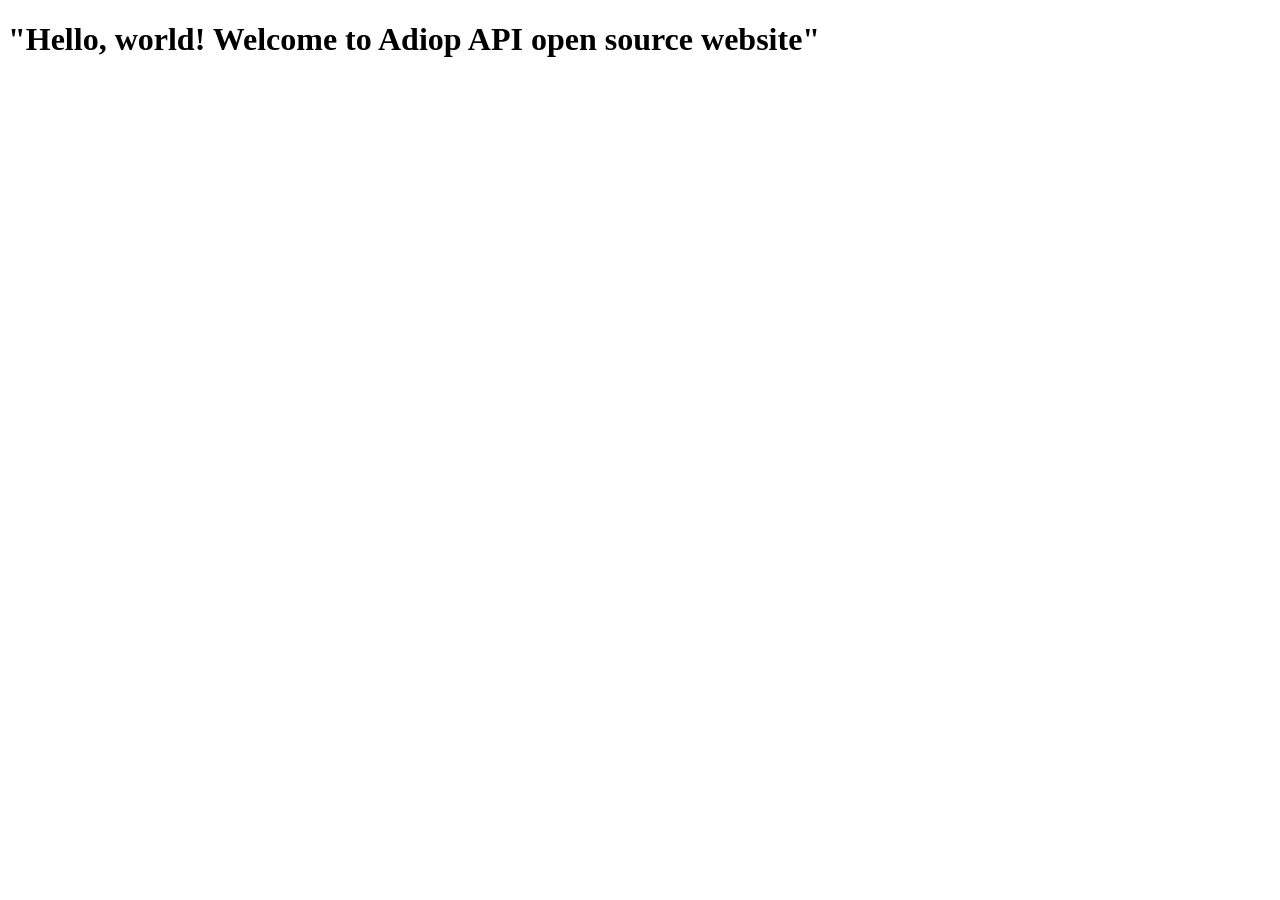
==== index.html @ ff83d1c6 "Add index.html file" ====
<!DOCTYPE html>
<html>
  <head>
<title>Adiop API</title>
  <link rel="icon shortcut" sizes="16x16 32x32 48x48 256x256" href="https://adiop.com/favicon.ico"/>
  </head>
  <body>
  <h1>"Hello, world! Welcome to Adiop API open source website"</h1>
  </body>
</html>
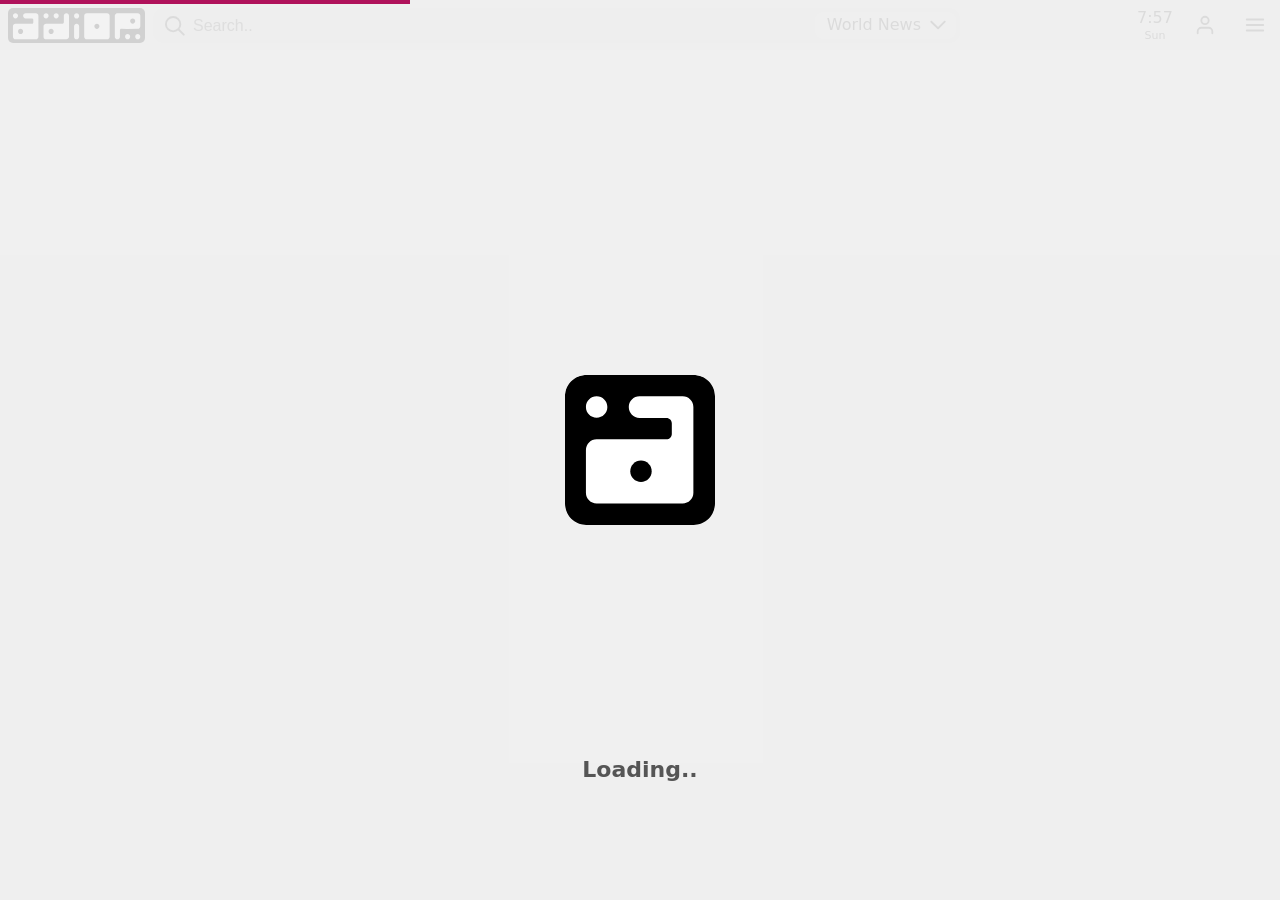
==== commit 1c736f4e: "Pushing full Adiop News site" ====
--- a/index.html
+++ b/index.html
@@ -1,10 +1,168 @@
 <!DOCTYPE html>
-<html>
-  <head>
-<title>Adiop API</title>
-  <link rel="icon shortcut" sizes="16x16 32x32 48x48 256x256" href="https://adiop.com/favicon.ico"/>
+<html lang="en"><head> 
+  <title>Adiop News</title>
+  <meta charset="utf-8">
+  <meta name="Description" content="Adiop News is a free and open global news aggregator leveraging AI for comprehensive content curation. Explore diverse news topics through its web app, utilize the advanced search functionality, or integrate Adiop News into your applications and AI agents via the API. Adiop News also provides valuable exposure for publishers through accessible source links." /> 
+  <meta name="Keywords" content="adiop,ai,chatbot" /> 
+  <meta name="viewport" content="width=device-width, initial-scale=1, maximum-scale=6, user-scalable=1"/>
+  <meta name="theme-color" content="#fff" /> 
+  <meta name="msapplication-navbutton-color" content="#fff" /> 
+  <meta name="mobile-web-app-capable" content="yes"/>
+  <meta name="apple-mobile-web-app-capable" content="yes"/>
+  <meta name="apple-mobile-web-app-status-bar-style" content="black"/>
+  <meta name="HandheldFriendly" content="true"/>
+  <meta http-equiv="X-UA-Compatible" content="IE=edge"/>
+  <meta name="generator" content="ADIOP API 1.1"/>
+  <link rel="manifest" href="adiop_manifest.json"/>
+  <link rel="app_data" href="adiop_data.json"/>
+  <link rel="preload" href="adiop_icon.png" as="image" type="image/png"/>
+  <meta name="application-name" content="Adiop News"/>
+  <meta property="og:locale" content="en_US"/>
+  <meta property="og:type" content="website"/>
+  <meta property="og:title" content="Adiop News"/>
+  <meta property="og:description" content="Adiop News is a free and open global news aggregator leveraging AI for comprehensive content curation. Explore diverse news topics through its web app, utilize the advanced search functionality, or integrate Adiop News into your applications and AI agents via the API. Adiop News also provides valuable exposure for publishers through accessible source links."/>
+  <meta property="og:url" content="https://adiop.com"/>
+  <meta property="og:site_name" content="Adiop News"/>
+  <meta property="og:image" content="favicon.png"/>
+  <meta property="og:image:alt" content="Adiop Icon"/>
+  <meta property="og:image:type" content="image/png"/>
+  <meta property="og:image:width" content="512"/>
+  <meta property="og:image:height" content="512"/>
+  <meta property="og:image" content="favicon.ico"/>
+  <meta property="og:image" content="favicon.svg"/>
+  <meta name="google-adsense-account" content="ca-pub-2519420500233130"/>
+  <meta name="api_token" content="7346ce4c5ca0e750104927f309a322ee06f21bfb64f7ef20e5723c29edefcaa4"/>
+  <meta name="robots" content="index, follow, max-image-preview:large, max-snippet:-1, max-video-preview:-1">
+    
+  <script type="application/ld+json">
+ {
+    "@context": "https://schema.org",
+    "@graph": [
+        {
+            "@type": "WebSite",
+            "@id": "https://adiop.com/#website",
+            "url": "https://adiop.com/",
+            "name": "Adiop News",
+            "description": "Adiop News is a free and open global news aggregator leveraging AI for comprehensive content curation. Explore diverse news topics through its web app, utilize the advanced search functionality, or integrate Adiop News into your applications and AI agents via the API. Adiop News also provides valuable exposure for publishers through accessible source links.",
+            "potentialAction": [
+                {
+                    "@type": "SearchAction",
+                    "target": {
+                        "@type": "EntryPoint",
+                        "urlTemplate": "https://adiop.com/?search={search_term_string}"
+                    },
+                    "query-input": "required name=search_term_string"
+                }
+            ],
+            "inLanguage": "en-US"
+        },
+        {
+            "@type": "ImageObject",
+            "@id": "https://adiop.com/#primaryimage",
+            "inLanguage": "en-US",
+            "url": "https://adiop.com/favicon.png",
+            "contentUrl": "https://adiop.com/favicon.png",
+            "width": 512,
+            "height": 512,
+            "caption": "Adiop Icon"
+        },
+        {
+            "@type": "WebPage",
+            "@id": "https://adiop.com/#webpage",
+            "url": "https://adiop.com/",
+            "name": "World News - Adiop News",
+            "isPartOf": {
+                "@id": "https://adiop.com/#website"
+            },
+            "primaryImageOfPage": {
+                "@id": "https://adiop.com/#primaryimage"
+            },
+            "datePublished": "2020-04-09T09:33:28+00:00",
+            "dateModified": "2021-08-04T19:09:36+00:00",
+            "description": "Trending World News by Adiop News",
+            "breadcrumb": {
+                "@id": "https://adiop.com/#breadcrumb"
+            },
+            "inLanguage": "en-US",
+            "potentialAction": [
+                {
+                    "@type": "ReadAction",
+                    "target": [
+                        "https://adiop.com/"
+                    ]
+                }
+            ]
+        },
+        {
+            "@type": "BreadcrumbList",
+            "@id": "https://adiop.com/#breadcrumb",
+            "itemListElement": [
+                {
+                    "@type": "ListItem",
+                    "position": 1,
+                    "name": "Home"
+                }
+            ]
+        }
+    ]
+}
+</script>
+    
+  <link rel="canonical" href="https://adiop.com/">
+  <link rel="apple-touch-icon" sizes="72x72 57x57 114x114 120x120 192x192 180x180" type="image/png" href="adiop_icon.png"/>
+  <link rel="mask-icon" href="adiop_icon_mono.png" type="image/png" color="#000000">
+  <link rel="icon shortcut" sizes="16x16 32x32 48x48 256x256" href="favicon.ico"/>
+  <link rel="icon" type="image/svg+xml" href="favicon.svg"/>
+  <link rel="icon" sizes="512x512" type="image/png" href="favicon.png"/>
+  <link rel="search" type="application/opensearchdescription+xml" href="https://adiop.com/?search" title="Adiop News">
+<link rel="stylesheet" type="text/css" href="adiop.favicons.css"/> 
+<link rel="stylesheet" type="text/css" href="adiop.icons.css"/>
+<link rel="stylesheet" type="text/css" href="adiop.weather_icons.css"/>
+<link rel="stylesheet" type="text/css" href="adiop.main.2.css"/>
+  <noscript>
+    <div class="noscriptmsg">
+      Notice: You must have Javascript enabled to use this App.
+    </div>
+  </noscript>
+  <script>
+    window.onerror = function (msg, url, num) {
+      console.log("Error:\n\n" + msg + "\n\n" + url + " (line " + num + ")");
+      alert("Error:\n\n" + msg + "\n\n" + url + " (line " + num + ")");
+      return false;
+    };
+    function iosPWASplash(n,t="white"){if("string"!=typeof n||0===n.length)throw Error("Invalid icon URL provided");let s=screen.width,h=screen.height,f=window.devicePixelRatio||1,i=document.createElement("canvas"),r=document.createElement("canvas"),e=i.getContext("2d"),o=r.getContext("2d"),u=new Image;u.onerror=function(){throw Error("Failed to load icon image");};u.src=n;u.onload=function(){let n=u.width/(3/f),c=u.height/(3/f);i.width=s*f;r.height=i.width;i.height=h*f;r.width=i.height;e.fillStyle=t;o.fillStyle=t;e.fillRect(0,0,i.width,i.height);o.fillRect(0,0,r.width,r.height);let v=(i.width-n)/2,y=(i.height-c)/2,p=(r.width-n)/2,w=(r.height-c)/2;e.drawImage(u,v,y,n,c);o.drawImage(u,p,w,n,c);let b=i.toDataURL("image/png"),k=r.toDataURL("image/png"),l=document.createElement("link");l.setAttribute("rel","apple-touch-startup-image");l.setAttribute("media","screen and (orientation: portrait)");l.setAttribute("href",b);document.head.appendChild(l);let a=document.createElement("link");a.setAttribute("rel","apple-touch-startup-image");a.setAttribute("media","screen and (orientation: landscape)");a.setAttribute("href",k);document.head.appendChild(a)}}
+    "serviceWorker"in navigator&&navigator.serviceWorker.register("sw.js",{scope:"."}).then(function(registration){
+//       // Register periodic sync
+//       registration.periodicSync.register('rss-fetch', {
+// //         minInterval: 24 * 60 * 60 * 1000, // One day
+//         minInterval: 1 * 60 * 1000, // One day
+//       }).then(() => {
+//         console.log('Periodic sync registered!');
+//       }).catch(error => {
+//         console.error('Periodic sync registration failed:', error);
+//       });
+      
+//       registration.addEventListener("updatefound", () => {
+//         // If updatefound is fired, it means that there's
+//         // a new service worker being installed.
+//         const installingWorker = registration.installing;
+//         console.log(
+//           "A new service worker is being installed:",
+//           installingWorker,
+//         );
+
+        // You can listen for changes to the installing service worker's
+        // state via installingWorker.onstatechange
+//       });
+    
+    },function(){});
+    iosPWASplash("adiop_icon.png","#ffffff")
+  </script>
+<!-- <script src="remarkable.min.js" type="text/javascript"></script>
+<script src="highlight.min.js" type="text/javascript"></script>
+<script src="CryptoJS.js" type="text/javascript"></script> -->
+<script src="adiop.ext.js" type="text/javascript"></script>
+<script src="index.8.1.js" type="text/javascript"></script>
   </head>
-  <body>
-  <h1>"Hello, world! Welcome to Adiop API open source website"</h1>
-  </body>
+  <body class="unloaded"></body>
 </html>
--- a/adiop.favicons.css
+++ b/adiop.favicons.css
@@ -0,0 +1,674 @@
+.favicons {
+  background-image: url("favicons.png");
+  background-repeat: no-repeat;
+  display: inline-block;
+  height: 32px;
+  width: 32px;
+  -o-transform:scale(0.5);
+  -moz-transform:scale(0.5);
+  -ms-transform:scale(0.5);
+  -webkit-transform:scale(0.5);
+  -webkit-transform:scale(0.5,0.5);
+/*   scale: 0.5; */
+  margin: 0 0 0 -8px;
+}
+#adiop_com {background-position: 0px 0px;}
+#theonion_com {background-position: -32px 0px;}
+#ekathimerini_com {background-position: -64px 0px;}
+#pcworld_com {background-position: -96px 0px;}
+#tapnewswire_com {background-position: -128px 0px;}
+#nationalreview_com {background-position: -160px 0px;}
+#hipertextual_com {background-position: -192px 0px;}
+#news24_com {background-position: -224px 0px;}
+#channelnewsasia_com {background-position: -256px 0px;}
+#precinctreporter_com {background-position: -288px 0px;}
+#afro_com {background-position: -320px 0px;}
+#washingtonpost_com {background-position: -352px 0px;}
+#theregister_com {background-position: -384px 0px;}
+#kulturehub_com {background-position: -416px 0px;}
+#insidexpress_com {background-position: -448px 0px;}
+#thesouthafrican_com {background-position: -480px 0px;}
+#notalotofpeopleknowthat_wordpress_com {background-position: -512px 0px;}
+#roxannereid_co_za {background-position: -544px 0px;}
+#greatgameindia_com {background-position: -576px 0px;}
+#ethnicmediaservices_org {background-position: -608px 0px;}
+#sgtreport_com {background-position: -640px 0px;}
+#off_guardian_org {background-position: -672px 0px;}
+#thecurvyfashionista_com {background-position: -704px 0px;}
+#247newsaroundtheworld_com {background-position: -736px 0px;}
+#the_sun_com {background-position: -768px 0px;}
+#jamesroguski_substack_com {background-position: -800px 0px;}
+#csmonitor_com {background-position: -832px 0px;}
+#christiannews_net {background-position: -864px 0px;}
+#militarytimes_com {background-position: -896px 0px;}
+#ijr_com {background-position: -928px 0px;}
+#nearmedia_co {background-position: -960px 0px;}
+#americanpressinstitute_org {background-position: -992px 0px;}
+#blackiowa_org {background-position: 0px -32px;}
+#mercurynews_com {background-position: -32px -32px;}
+#lionessofjudah_substack_com {background-position: -64px -32px;}
+#flaming_liberal_com {background-position: -96px -32px;}
+#bracingviews_com {background-position: -128px -32px;}
+#dailydot_com {background-position: -160px -32px;}
+#headlinesoftoday_com {background-position: -192px -32px;}
+#ctvnews_ca {background-position: -224px -32px;}
+#theconversation_com {background-position: -256px -32px;}
+#the_scientist_com {background-position: -288px -32px;}
+#kotaku_com {background-position: -320px -32px;}
+#jacksonadvocateonline_com {background-position: -352px -32px;}
+#qz_com {background-position: -384px -32px;}
+#newsdirectory3_com {background-position: -416px -32px;}
+#techvisibility_com {background-position: -448px -32px;}
+#israelpalestinenews_org {background-position: -480px -32px;}
+#globalnews_ca {background-position: -512px -32px;}
+#crazzfiles_com {background-position: -544px -32px;}
+#news_google_com {background-position: -576px -32px;}
+#gigaom_com {background-position: -608px -32px;}
+#hackread_com {background-position: -640px -32px;}
+#rfi_fr {background-position: -672px -32px;}
+#the_tribune_com {background-position: -704px -32px;}
+#theartnewspaper_com {background-position: -736px -32px;}
+#wan_ifra_org {background-position: -768px -32px;}
+#theroot_com {background-position: -800px -32px;}
+#alaraby_co_uk {background-position: -832px -32px;}
+#thecountersignal_com {background-position: -864px -32px;}
+#healthimpactnews_com {background-position: -896px -32px;}
+#theshaderoom_com {background-position: -928px -32px;}
+#criticschoice_com {background-position: -960px -32px;}
+#rootstrap_com {background-position: -992px -32px;}
+#atlantablackstar_com {background-position: 0px -64px;}
+#neurohive_io {background-position: -32px -64px;}
+#euractiv_com {background-position: -64px -64px;}
+#independent_ie {background-position: -96px -64px;}
+#ishiphopdead_com {background-position: -128px -64px;}
+#robohub_org {background-position: -160px -64px;}
+#afdb_org {background-position: -192px -64px;}
+#bbc_co_uk {background-position: -224px -64px;}
+#blogspot_com {background-position: -256px -64px;}
+#defence_blog_com {background-position: -288px -64px;}
+#telegraph_co_uk {background-position: -320px -64px;}
+#investmentwatchblog_com {background-position: -352px -64px;}
+#asiatimes_com {background-position: -384px -64px;}
+#kiratas_com {background-position: -416px -64px;}
+#brownstone_org {background-position: -448px -64px;}
+#inglewoodtoday_com {background-position: -480px -64px;}
+#thisamericanlife_org {background-position: -512px -64px;}
+#atlantatribune_com {background-position: -544px -64px;}
+#marktechpost_com {background-position: -576px -64px;}
+#firstfactcheck_substack_com {background-position: -608px -64px;}
+#ft_com {background-position: -640px -64px;}
+#winwithoutwar_org {background-position: -672px -64px;}
+#aisupremacy_substack_com {background-position: -704px -64px;}
+#journalism_co_za {background-position: -736px -64px;}
+#goldenglobes_com {background-position: -768px -64px;}
+#vanguardngr_com {background-position: -800px -64px;}
+#upi_com {background-position: -832px -64px;}
+#blacklistednews_com {background-position: -864px -64px;}
+#washingtontimes_com {background-position: -896px -64px;}
+#ianmsc_substack_com {background-position: -928px -64px;}
+#blackdoctor_org {background-position: -960px -64px;}
+#indiewire_com {background-position: -992px -64px;}
+#allafrica_com {background-position: 0px -96px;}
+#onecaribbeantelevision_com {background-position: -32px -96px;}
+#themoscowtimes_com {background-position: -64px -96px;}
+#growthbarseo_com {background-position: -96px -96px;}
+#techtimes_com {background-position: -128px -96px;}
+#harlemworldmagazine_com {background-position: -160px -96px;}
+#techjuice_pk {background-position: -192px -96px;}
+#worldnewsera_com {background-position: -224px -96px;}
+#fox40_com {background-position: -256px -96px;}
+#shtfplan_com {background-position: -288px -96px;}
+#shessinglemag_com {background-position: -320px -96px;}
+#dailyexpose_uk {background-position: -352px -96px;}
+#brookings_edu {background-position: -384px -96px;}
+#entertainment_inquirer_net {background-position: -416px -96px;}
+#rtinsights_com {background-position: -448px -96px;}
+#citizen_co_za {background-position: -480px -96px;}
+#economist_com {background-position: -512px -96px;}
+#addisstandard_com {background-position: -544px -96px;}
+#newser_com {background-position: -576px -96px;}
+#amsterdamnews_com {background-position: -608px -96px;}
+#smashingmagazine_com {background-position: -640px -96px;}
+#crisisgroup_org {background-position: -672px -96px;}
+#shinemycrown_com {background-position: -704px -96px;}
+#nytimes_com {background-position: -736px -96px;}
+#teachingamericanhistory_org {background-position: -768px -96px;}
+#njurbannews_com {background-position: -800px -96px;}
+#inlandvalleynews_com {background-position: -832px -96px;}
+#lafocusnews_com {background-position: -864px -96px;}
+#justsecurity_org {background-position: -896px -96px;}
+#contxto_com {background-position: -928px -96px;}
+#mattbell_us {background-position: -960px -96px;}
+#markcrispinmiller_substack_com {background-position: -992px -96px;}
+#thestar_com {background-position: 0px -128px;}
+#sfbayview_com {background-position: -32px -128px;}
+#thewestendmuseum_org {background-position: -64px -128px;}
+#theantimedia_org {background-position: -96px -128px;}
+#industrywired_com {background-position: -128px -128px;}
+#kbla1580_com {background-position: -160px -128px;}
+#news_com_au {background-position: -192px -128px;}
+#apple_com {background-position: -224px -128px;}
+#scrippsnews_com {background-position: -256px -128px;}
+#footwearnews_com {background-position: -288px -128px;}
+#al_monitor_com {background-position: -320px -128px;}
+#kjlhradio_com {background-position: -352px -128px;}
+#tnc_news {background-position: -384px -128px;}
+#dialogochino_net {background-position: -416px -128px;}
+#ognsc_com {background-position: -448px -128px;}
+#codeandhack_com {background-position: -480px -128px;}
+#needtoknow_news {background-position: -512px -128px;}
+#futuregamereleases_com {background-position: -544px -128px;}
+#diversityinc_com {background-position: -576px -128px;}
+#nabjonline_org {background-position: -608px -128px;}
+#oneindia_com {background-position: -640px -128px;}
+#blackprwire_com {background-position: -672px -128px;}
+#cjr_org {background-position: -704px -128px;}
+#globalissues_org {background-position: -736px -128px;}
+#msnbc_com {background-position: -768px -128px;}
+#worldstarhiphop_com {background-position: -800px -128px;}
+#clickhole_com {background-position: -832px -128px;}
+#americanpartisan_org {background-position: -864px -128px;}
+#channellife_com_au {background-position: -896px -128px;}
+#theuaenews_com {background-position: -928px -128px;}
+#cnn_com {background-position: -960px -128px;}
+#neuf_tv {background-position: -992px -128px;}
+#north_africa_com {background-position: 0px -160px;}
+#fiercebiotech_com {background-position: -32px -160px;}
+#creativedestructionmedia_com {background-position: -64px -160px;}
+#religionnews_com {background-position: -96px -160px;}
+#prepperfortress_com {background-position: -128px -160px;}
+#bellanaija_com {background-position: -160px -160px;}
+#thesun_co_uk {background-position: -192px -160px;}
+#gearrice_com {background-position: -224px -160px;}
+#business_blogthinkbig_com {background-position: -256px -160px;}
+#euronews_com {background-position: -288px -160px;}
+#skynews_com {background-position: -320px -160px;}
+#newsweek_com {background-position: -352px -160px;}
+#cnet_com {background-position: -384px -160px;}
+#theaigang_com {background-position: -416px -160px;}
+#urbangeekz_com {background-position: -448px -160px;}
+#newsnationnow_com {background-position: -480px -160px;}
+#medialens_org {background-position: -512px -160px;}
+#siliconvalley_com {background-position: -544px -160px;}
+#thecipherbrief_com {background-position: -576px -160px;}
+#democracynow_org {background-position: -608px -160px;}
+#mtv_com {background-position: -640px -160px;}
+#jezebel_com {background-position: -672px -160px;}
+#abcnews_go_com {background-position: -704px -160px;}
+#blogging_africa {background-position: -736px -160px;}
+#yournewswire_com {background-position: -768px -160px;}
+#african_business {background-position: -800px -160px;}
+#techday_asia {background-position: -832px -160px;}
+#vox_com {background-position: -864px -160px;}
+#80_lv {background-position: -896px -160px;}
+#vested_co_in {background-position: -928px -160px;}
+#libertarianinstitute_org {background-position: -960px -160px;}
+#celebdirtylaundry_com {background-position: -992px -160px;}
+#louisbouchard_ai {background-position: 0px -192px;}
+#adweek_com {background-position: -32px -192px;}
+#rferl_org {background-position: -64px -192px;}
+#opticflux_com {background-position: -96px -192px;}
+#www1_cbn_com {background-position: -128px -192px;}
+#wnycstudios_org {background-position: -160px -192px;}
+#thehustle_co {background-position: -192px -192px;}
+#geekwire_com {background-position: -224px -192px;}
+#mfmpod_com {background-position: -256px -192px;}
+#simplecast_com {background-position: -288px -192px;}
+#soigneswankmagazine_com {background-position: -320px -192px;}
+#techxataka_com {background-position: -352px -192px;}
+#pitchfork_com {background-position: -384px -192px;}
+#andscape_com {background-position: -416px -192px;}
+#resistthemainstream_org {background-position: -448px -192px;}
+#lastweekin_ai {background-position: -480px -192px;}
+#thelocal_com {background-position: -512px -192px;}
+#latinamericareports_com {background-position: -544px -192px;}
+#soulofamerica_com {background-position: -576px -192px;}
+#politicshome_com {background-position: -608px -192px;}
+#towardsai_net {background-position: -640px -192px;}
+#watchdoguganda_com {background-position: -672px -192px;}
+#naturalnews_com {background-position: -704px -192px;}
+#sun_sentinel_com {background-position: -736px -192px;}
+#technologyreview_com {background-position: -768px -192px;}
+#deccanchronicle_com {background-position: -800px -192px;}
+#egyptindependent_com {background-position: -832px -192px;}
+#hgsmediaplus_com {background-position: -864px -192px;}
+#androidpolice_com {background-position: -896px -192px;}
+#themetrorecord_com {background-position: -928px -192px;}
+#artnews_com {background-position: -960px -192px;}
+#web_dev {background-position: -992px -192px;}
+#neowin_net {background-position: 0px -224px;}
+#menas_co_uk {background-position: -32px -224px;}
+#extremetech_com {background-position: -64px -224px;}
+#talkingpointsmemo_com {background-position: -96px -224px;}
+#substack_com {background-position: -128px -224px;}
+#daleonai_com {background-position: -160px -224px;}
+#washingtonexaminer_com {background-position: -192px -224px;}
+#bostonherald_com {background-position: -224px -224px;}
+#forbiddenknowledgetv_net {background-position: -256px -224px;}
+#voxeurop_eu {background-position: -288px -224px;}
+#dpreview_com {background-position: -320px -224px;}
+#tmz_com {background-position: -352px -224px;}
+#scmp_com {background-position: -384px -224px;}
+#productprinciple_co {background-position: -416px -224px;}
+#theverge_com {background-position: -448px -224px;}
+#aljazeera_com {background-position: -480px -224px;}
+#greencarcongress_com {background-position: -512px -224px;}
+#feedburner_com {background-position: -544px -224px;}
+#wareable_com {background-position: -576px -224px;}
+#africanarguments_org {background-position: -608px -224px;}
+#news_yahoo_com {background-position: -640px -224px;}
+#internationalsecurityjournal_com {background-position: -672px -224px;}
+#heavy_com {background-position: -704px -224px;}
+#news_yale_edu {background-position: -736px -224px;}
+#oaklandside_org {background-position: -768px -224px;}
+#ebony_com {background-position: -800px -224px;}
+#algemeiner_com {background-position: -832px -224px;}
+#loop21_com {background-position: -864px -224px;}
+#shoppeblack_us {background-position: -896px -224px;}
+#reporter_am {background-position: -928px -224px;}
+#russh_com {background-position: -960px -224px;}
+#ifex_org {background-position: -992px -224px;}
+#blackcommunitynews_com {background-position: 0px -256px;}
+#geostrategy_direct_com {background-position: -32px -256px;}
+#unitynewsnetwork_co_uk {background-position: -64px -256px;}
+#webpronews_com {background-position: -96px -256px;}
+#seeflection_com {background-position: -128px -256px;}
+#theievoice_com {background-position: -160px -256px;}
+#richieallen_co_uk {background-position: -192px -256px;}
+#cpomagazine_com {background-position: -224px -256px;}
+#timesofindia_indiatimes_com {background-position: -256px -256px;}
+#3girlstheatre_org {background-position: -288px -256px;}
+#medium_com {background-position: -320px -256px;}
+#hollywoodreporter_com {background-position: -352px -256px;}
+#blacknetnews_com {background-position: -384px -256px;}
+#blackwomenineurope_com {background-position: -416px -256px;}
+#blog_rhinoafrica_com {background-position: -448px -256px;}
+#about_fb_com {background-position: -480px -256px;}
+#vibe_com {background-position: -512px -256px;}
+#capitalbnews_org {background-position: -544px -256px;}
+#sana_sy {background-position: -576px -256px;}
+#africanews_com {background-position: -608px -256px;}
+#easternherald_com {background-position: -640px -256px;}
+#peoplesworldwar_com {background-position: -672px -256px;}
+#morningconsult_com {background-position: -704px -256px;}
+#producthunt_com {background-position: -736px -256px;}
+#thechinaproject_com {background-position: -768px -256px;}
+#popmatters_com {background-position: -800px -256px;}
+#worldstopexports_com {background-position: -832px -256px;}
+#techspot_com {background-position: -864px -256px;}
+#newsone_com {background-position: -896px -256px;}
+#techpinions_com {background-position: -928px -256px;}
+#daystech_org {background-position: -960px -256px;}
+#cbsnews_com {background-position: -992px -256px;}
+#huffpost_com {background-position: 0px -288px;}
+#ethiopianmonitor_com {background-position: -32px -288px;}
+#computerworld_com {background-position: -64px -288px;}
+#huggingface_co {background-position: -96px -288px;}
+#seattletimes_com {background-position: -128px -288px;}
+#baltimoretimes_online_com {background-position: -160px -288px;}
+#wonderfulengineering_com {background-position: -192px -288px;}
+#analyticsinsight_net {background-position: -224px -288px;}
+#paho_org {background-position: -256px -288px;}
+#theconservativetreehouse_com {background-position: -288px -288px;}
+#en_volve_com {background-position: -320px -288px;}
+#cosmic_times_com {background-position: -352px -288px;}
+#ebanman_com {background-position: -384px -288px;}
+#businessinsider_com {background-position: -416px -288px;}
+#thecovidblog_com {background-position: -448px -288px;}
+#digismak_com {background-position: -480px -288px;}
+#nerdwallet_com {background-position: -512px -288px;}
+#radarr_africa {background-position: -544px -288px;}
+#blackamericaweb_com {background-position: -576px -288px;}
+#straitstimes_com {background-position: -608px -288px;}
+#caribbeannationalweekly_com {background-position: -640px -288px;}
+#warontherocks_com {background-position: -672px -288px;}
+#blacknewschannel_com {background-position: -704px -288px;}
+#aframnews_com {background-position: -736px -288px;}
+#haaretz_com {background-position: -768px -288px;}
+#insidehighered_com {background-position: -800px -288px;}
+#theringer_com {background-position: -832px -288px;}
+#towardsdatascience_com {background-position: -864px -288px;}
+#caribjournal_com {background-position: -896px -288px;}
+#kunstler_com {background-position: -928px -288px;}
+#thewrap_com {background-position: -960px -288px;}
+#newsblaze_com {background-position: -992px -288px;}
+#insidehpc_com {background-position: 0px -320px;}
+#indiatimes_com {background-position: -32px -320px;}
+#ocregister_com {background-position: -64px -320px;}
+#technewsworld_com {background-position: -96px -320px;}
+#albawaba_com {background-position: -128px -320px;}
+#lifestyleasia_com {background-position: -160px -320px;}
+#latamlist_com {background-position: -192px -320px;}
+#jpost_com {background-position: -224px -320px;}
+#wakingtimes_com {background-position: -256px -320px;}
+#kaironews_com {background-position: -288px -320px;}
+#cnbc_com {background-position: -320px -320px;}
+#africasacountry_com {background-position: -352px -320px;}
+#middleeasteye_net {background-position: -384px -320px;}
+#newscientist_com {background-position: -416px -320px;}
+#gadgets360_com {background-position: -448px -320px;}
+#wearejerseyent_com {background-position: -480px -320px;}
+#hellobeautiful_com {background-position: -512px -320px;}
+#blackenterprise_com {background-position: -544px -320px;}
+#dj_com {background-position: -576px -320px;}
+#naomiwolf_substack_com {background-position: -608px -320px;}
+#counterpunch_org {background-position: -640px -320px;}
+#drsircus_com {background-position: -672px -320px;}
+#firstpost_com {background-position: -704px -320px;}
+#trend_az {background-position: -736px -320px;}
+#realnewsaustralia_com {background-position: -768px -320px;}
+#washingtonmonthly_com {background-position: -800px -320px;}
+#news_usa_today {background-position: -832px -320px;}
+#extratv_com {background-position: -864px -320px;}
+#leafbuilder_net {background-position: -896px -320px;}
+#rnz_co_nz {background-position: -928px -320px;}
+#thenewamerican_com {background-position: -960px -320px;}
+#oann_com {background-position: -992px -320px;}
+#oneplus_com {background-position: 0px -352px;}
+#earthnewspaper_com {background-position: -32px -352px;}
+#liberal_org_au {background-position: -64px -352px;}
+#bet_com {background-position: -96px -352px;}
+#articleify_com {background-position: -128px -352px;}
+#deadline_com {background-position: -160px -352px;}
+#montrealgazette_com {background-position: -192px -352px;}
+#rt_com {background-position: -224px -352px;}
+#spotcovery_com {background-position: -256px -352px;}
+#editorialge_com {background-position: -288px -352px;}
+#venturesafrica_com {background-position: -320px -352px;}
+#irishtimes_com {background-position: -352px -352px;}
+#thedailybell_com {background-position: -384px -352px;}
+#dailynewsegypt_com {background-position: -416px -352px;}
+#consentfactory_org {background-position: -448px -352px;}
+#japantimes_co_jp {background-position: -480px -352px;}
+#insidebigdata_com {background-position: -512px -352px;}
+#howwemadeitinafrica_com {background-position: -544px -352px;}
+#freewestmedia_com {background-position: -576px -352px;}
+#blockgeni_com {background-position: -608px -352px;}
+#thebaffler_com {background-position: -640px -352px;}
+#thetrentonline_com {background-position: -672px -352px;}
+#heroichollywood_com {background-position: -704px -352px;}
+#thehill_com {background-position: -736px -352px;}
+#themillenniumreport_com {background-position: -768px -352px;}
+#futurism_com {background-position: -800px -352px;}
+#thefederalistpapers_org {background-position: -832px -352px;}
+#infoworld_com {background-position: -864px -352px;}
+#thefreethoughtproject_com {background-position: -896px -352px;}
+#funnyordie_com {background-position: -928px -352px;}
+#engadget_com {background-position: -960px -352px;}
+#theworld_org {background-position: -992px -352px;}
+#goldengatexpress_org {background-position: 0px -384px;}
+#theatlantic_com {background-position: -32px -384px;}
+#ycombinator_com {background-position: -64px -384px;}
+#foreignpolicy_com {background-position: -96px -384px;}
+#inputmag_com {background-position: -128px -384px;}
+#express_co_uk {background-position: -160px -384px;}
+#telesurtv_net {background-position: -192px -384px;}
+#gizmodo_com {background-position: -224px -384px;}
+#aaregistry_org {background-position: -256px -384px;}
+#imemc_org {background-position: -288px -384px;}
+#sesimag_com {background-position: -320px -384px;}
+#nordicapis_com {background-position: -352px -384px;}
+#rairfoundation_com {background-position: -384px -384px;}
+#blog_inten_to {background-position: -416px -384px;}
+#ourorganicwellness_com {background-position: -448px -384px;}
+#socialmediatoday_com {background-position: -480px -384px;}
+#forbes_com {background-position: -512px -384px;}
+#ifpnews_com {background-position: -544px -384px;}
+#japantoday_com {background-position: -576px -384px;}
+#datanami_com {background-position: -608px -384px;}
+#notrickszone_com {background-position: -640px -384px;}
+#cassiuslife_com {background-position: -672px -384px;}
+#globalpressjournal_com {background-position: -704px -384px;}
+#breitbart_com {background-position: -736px -384px;}
+#americanfreepress_net {background-position: -768px -384px;}
+#aa_com_tr {background-position: -800px -384px;}
+#thereporterethiopia_com {background-position: -832px -384px;}
+#blackvoicenews_com {background-position: -864px -384px;}
+#insider_com {background-position: -896px -384px;}
+#verysmartbrothas_theroot_com {background-position: -928px -384px;}
+#blackpressusa_com {background-position: -960px -384px;}
+#matt_rickard_com {background-position: -992px -384px;}
+#wsj_com {background-position: 0px -416px;}
+#blackmeninamerica_com {background-position: -32px -416px;}
+#petapixel_com {background-position: -64px -416px;}
+#africa_com {background-position: -96px -416px;}
+#mirror_co_uk {background-position: -128px -416px;}
+#nzherald_co_nz {background-position: -160px -416px;}
+#taipeitimes_com {background-position: -192px -416px;}
+#news_antiwar_com {background-position: -224px -416px;}
+#infowars_com {background-position: -256px -416px;}
+#coercioncode_com {background-position: -288px -416px;}
+#timesofisrael_com {background-position: -320px -416px;}
+#benarnews_org {background-position: -352px -416px;}
+#alethonews_com {background-position: -384px -416px;}
+#stephenlendman_org {background-position: -416px -416px;}
+#peoplesdispatch_org {background-position: -448px -416px;}
+#fortune_com {background-position: -480px -416px;}
+#news_mit_edu {background-position: -512px -416px;}
+#crwnmag_com {background-position: -544px -416px;}
+#searchengineland_com {background-position: -576px -416px;}
+#capitalethiopia_com {background-position: -608px -416px;}
+#thegrio_com {background-position: -640px -416px;}
+#syncedreview_com {background-position: -672px -416px;}
+#cpj_org {background-position: -704px -416px;}
+#dailytelegraph_com_au {background-position: -736px -416px;}
+#mg_co_za {background-position: -768px -416px;}
+#thephaser_com {background-position: -800px -416px;}
+#thecaribbeannewsnow_com {background-position: -832px -416px;}
+#theundefeated_com {background-position: -864px -416px;}
+#future_com {background-position: -896px -416px;}
+#blacknews_com {background-position: -928px -416px;}
+#mosaicmagazine_com {background-position: -960px -416px;}
+#spiegel_de {background-position: -992px -416px;}
+#politico_eu {background-position: 0px -448px;}
+#wtop_com {background-position: -32px -448px;}
+#leohohmann_com {background-position: -64px -448px;}
+#essence_com {background-position: -96px -448px;}
+#voanews_com {background-position: -128px -448px;}
+#techmeme_com {background-position: -160px -448px;}
+#bignewsnetwork_com {background-position: -192px -448px;}
+#dailymail_co_uk {background-position: -224px -448px;}
+#amnesty_org {background-position: -256px -448px;}
+#longbeachblacknews_com {background-position: -288px -448px;}
+#oicanadian_com {background-position: -320px -448px;}
+#diverseeducation_com {background-position: -352px -448px;}
+#richmondpulse_org {background-position: -384px -448px;}
+#hiphopwired_com {background-position: -416px -448px;}
+#jamaicaobserver_com {background-position: -448px -448px;}
+#independent_co_uk {background-position: -480px -448px;}
+#idolator_com {background-position: -512px -448px;}
+#asia_nikkei_com {background-position: -544px -448px;}
+#france24_com {background-position: -576px -448px;}
+#itnews_asia {background-position: -608px -448px;}
+#prnewswire_com {background-position: -640px -448px;}
+#bdtechtalks_com {background-position: -672px -448px;}
+#zawya_com {background-position: -704px -448px;}
+#wng_org {background-position: -736px -448px;}
+#zephyrnet_com {background-position: -768px -448px;}
+#afro_who_int {background-position: -800px -448px;}
+#world_today_journal_com {background-position: -832px -448px;}
+#indiatoday_in {background-position: -864px -448px;}
+#justthenews_com {background-position: -896px -448px;}
+#theunionjournal_com {background-position: -928px -448px;}
+#showbizjunkies_com {background-position: -960px -448px;}
+#hackernoon_com {background-position: -992px -448px;}
+#expose_news_com {background-position: 0px -480px;}
+#google_com {background-position: -32px -480px;}
+#truthunmuted_org {background-position: -64px -480px;}
+#theskepticsguide_org {background-position: -96px -480px;}
+#fair_org {background-position: -128px -480px;}
+#munaluchibridal_com {background-position: -160px -480px;}
+#snopes_com {background-position: -192px -480px;}
+#foxnews_com {background-position: -224px -480px;}
+#mcclatchy_com {background-position: -256px -480px;}
+#veteranstoday_com {background-position: -288px -480px;}
+#business_standard_com {background-position: -320px -480px;}
+#themobileindian_com {background-position: -352px -480px;}
+#modernghana_com {background-position: -384px -480px;}
+#digitaltrends_com {background-position: -416px -480px;}
+#content_technologist_com {background-position: -448px -480px;}
+#breakingnews_ie {background-position: -480px -480px;}
+#inverse_com {background-position: -512px -480px;}
+#theybf_com {background-position: -544px -480px;}
+#ieee_org {background-position: -576px -480px;}
+#sportico_com {background-position: -608px -480px;}
+#federalnewsnetwork_com {background-position: -640px -480px;}
+#diasporafoodstories_com {background-position: -672px -480px;}
+#chinabankingnews_com {background-position: -704px -480px;}
+#childrenshealthdefense_org {background-position: -736px -480px;}
+#game_news24_com {background-position: -768px -480px;}
+#eastbaytimes_com {background-position: -800px -480px;}
+#armenpress_am {background-position: -832px -480px;}
+#knowyouradversary_com {background-position: -864px -480px;}
+#reclaimthenet_org {background-position: -896px -480px;}
+#21stcenturywire_com {background-position: -928px -480px;}
+#statnews_com {background-position: -960px -480px;}
+#whathifi_com {background-position: -992px -480px;}
+#pajhwok_com {background-position: 0px -512px;}
+#worldweeklynews_com {background-position: -32px -512px;}
+#smithsonianmag_com {background-position: -64px -512px;}
+#repeatingislands_com {background-position: -96px -512px;}
+#innerlightpublications_com {background-position: -128px -512px;}
+#ibtimes_co_uk {background-position: -160px -512px;}
+#haitilibre_com {background-position: -192px -512px;}
+#mediatakeout_com {background-position: -224px -512px;}
+#siliconangle_com {background-position: -256px -512px;}
+#asiatechdaily_com {background-position: -288px -512px;}
+#digiday_com {background-position: -320px -512px;}
+#tech_co {background-position: -352px -512px;}
+#wnd_com {background-position: -384px -512px;}
+#brisbanetimes_com_au {background-position: -416px -512px;}
+#arezki360_com {background-position: -448px -512px;}
+#thedailybeast_com {background-position: -480px -512px;}
+#techwireasia_com {background-position: -512px -512px;}
+#beachcityradio_com {background-position: -544px -512px;}
+#latimes_com {background-position: -576px -512px;}
+#rss_newser_com {background-position: -608px -512px;}
+#jamesperloff_net {background-position: -640px -512px;}
+#ded9_com {background-position: -672px -512px;}
+#xonecole_com {background-position: -704px -512px;}
+#hindustantimes_com {background-position: -736px -512px;}
+#themedialine_org {background-position: -768px -512px;}
+#cio_com {background-position: -800px -512px;}
+#goodblacknews_org {background-position: -832px -512px;}
+#theguardian_com {background-position: -864px -512px;}
+#usawatchdog_com {background-position: -896px -512px;}
+#eweek_com {background-position: -928px -512px;}
+#rss_dw_com {background-position: -960px -512px;}
+#caspiannews_com {background-position: -992px -512px;}
+#themindunleashed_org {background-position: 0px -544px;}
+#eurasiareview_com {background-position: -32px -544px;}
+#centralvalleyvoice_com {background-position: -64px -544px;}
+#gigazine_net {background-position: -96px -544px;}
+#madamenoire_com {background-position: -128px -544px;}
+#youtube_com {background-position: -160px -544px;}
+#financialpost_com {background-position: -192px -544px;}
+#sacobserver_com {background-position: -224px -544px;}
+#ourweekly_com {background-position: -256px -544px;}
+#unz_com {background-position: -288px -544px;}
+#fishbowlteaching_com {background-position: -320px -544px;}
+#sfgate_com {background-position: -352px -544px;}
+#mexiconewsdaily_com {background-position: -384px -544px;}
+#vallartadaily_com {background-position: -416px -544px;}
+#blacknet_co_uk {background-position: -448px -544px;}
+#covertactionmagazine_com {background-position: -480px -544px;}
+#hyperight_com {background-position: -512px -544px;}
+#time_com {background-position: -544px -544px;}
+#zdnet_com {background-position: -576px -544px;}
+#thenews_com_pk {background-position: -608px -544px;}
+#lifehacker_com {background-position: -640px -544px;}
+#caitlinjohnstone_com {background-position: -672px -544px;}
+#alternet_org {background-position: -704px -544px;}
+#saharareporters_com {background-position: -736px -544px;}
+#smilegate_ai {background-position: -768px -544px;}
+#swagheronline_com {background-position: -800px -544px;}
+#smh_com_au {background-position: -832px -544px;}
+#bgr_com {background-position: -864px -544px;}
+#africalive_education {background-position: -896px -544px;}
+#itnewsafrica_com {background-position: -928px -544px;}
+#economictimes_com {background-position: -960px -544px;}
+#fastcompany_com {background-position: -992px -544px;}
+#potentnews_com {background-position: 0px -576px;}
+#globalgrind_com {background-position: -32px -576px;}
+#clifhigh_substack_com {background-position: -64px -576px;}
+#urban1_com {background-position: -96px -576px;}
+#pbs_org {background-position: -128px -576px;}
+#sputniknews_com {background-position: -160px -576px;}
+#fashionbombdaily_com {background-position: -192px -576px;}
+#theorganicprepper_com {background-position: -224px -576px;}
+#nydailynews_com {background-position: -256px -576px;}
+#nationalpost_com {background-position: -288px -576px;}
+#lesswrong_com {background-position: -320px -576px;}
+#sott_net {background-position: -352px -576px;}
+#tnj_com {background-position: -384px -576px;}
+#sdmonitornews_com {background-position: -416px -576px;}
+#techeblog_com {background-position: -448px -576px;}
+#laprensalatina_com {background-position: -480px -576px;}
+#stevekirsch_substack_com {background-position: -512px -576px;}
+#rawstory_com {background-position: -544px -576px;}
+#globalresearch_ca {background-position: -576px -576px;}
+#betanews_com {background-position: -608px -576px;}
+#drtrozzi_org {background-position: -640px -576px;}
+#realnewsmagazine_net {background-position: -672px -576px;}
+#original_antiwar_com {background-position: -704px -576px;}
+#mintpressnews_com {background-position: -736px -576px;}
+#siliconrepublic_com {background-position: -768px -576px;}
+#npr_org {background-position: -800px -576px;}
+#mashable_com {background-position: -832px -576px;}
+#kyodonews_net {background-position: -864px -576px;}
+#nypost_com {background-position: -896px -576px;}
+#rossdawson_com {background-position: -928px -576px;}
+#cuisinenoirmag_com {background-position: -960px -576px;}
+#globalvoices_org {background-position: -992px -576px;}
+#cantechletter_com {background-position: 0px -608px;}
+#techcabal_com {background-position: -32px -608px;}
+#roboflow_com {background-position: -64px -608px;}
+#tass_com {background-position: -96px -608px;}
+#conspiracydailyupdate_com {background-position: -128px -608px;}
+#analyticsindiamag_com {background-position: -160px -608px;}
+#biznology_com {background-position: -192px -608px;}
+#thenewstack_io {background-position: -224px -608px;}
+#cosmic_matters_tv_com {background-position: -256px -608px;}
+#dw_com {background-position: -288px -608px;}
+#arstechnica_com {background-position: -320px -608px;}
+#iceagefarmer_com {background-position: -352px -608px;}
+#richardcharnin_wordpress_com {background-position: -384px -608px;}
+#newafricanmagazine_com {background-position: -416px -608px;}
+#techcrunch_com {background-position: -448px -608px;}
+#wordinblack_com {background-position: -480px -608px;}
+#stopworldcontrol_com {background-position: -512px -608px;}
+#tulsatoday_com {background-position: -544px -608px;}
+#slideshare_net {background-position: -576px -608px;}
+#archyde_com {background-position: -608px -608px;}
+#vigilantcitizen_com {background-position: -640px -608px;}
+#popsugar_com {background-position: -672px -608px;}
+#riotimesonline_com {background-position: -704px -608px;}
+#trtworld_com {background-position: -736px -608px;}
+#westsidestorynewspaper_com {background-position: -768px -608px;}
+#avclub_com {background-position: -800px -608px;}
+#androidauthority_net {background-position: -832px -608px;}
+#foreignaffairs_com {background-position: -864px -608px;}
+#caribbeannewsglobal_com {background-position: -896px -608px;}
+#oaklandpostonline_com {background-position: -928px -608px;}
+#openai_com {background-position: -960px -608px;}
+#propublica_org {background-position: -992px -608px;}
+#thebayareareview_com {background-position: 0px -640px;}
+#thesource_com {background-position: -32px -640px;}
+#ndtv_com {background-position: -64px -640px;}
+#justjared_com {background-position: -96px -640px;}
+#clearpathrobotics_com {background-position: -128px -640px;}
+#lewrockwell_com {background-position: -160px -640px;}
+#nexbites_com {background-position: -192px -640px;}
+#satellitetoday_com {background-position: -224px -640px;}
+#sdvoice_info {background-position: -256px -640px;}
+#bakztfuture_podbean_com {background-position: -288px -640px;}
+#maven_io {background-position: -320px -640px;}
+#e_ir_info {background-position: -352px -640px;}
+#akipress_com {background-position: -384px -640px;}
+#boingboing_net {background-position: -416px -640px;}
+#winterwatch_net {background-position: -448px -640px;}
+#firstshowing_net {background-position: -480px -640px;}
+#sb_american_com {background-position: -512px -640px;}
+#9to5mac_com {background-position: -544px -640px;}
+#onmenews_com {background-position: -576px -640px;}
+#bullfrag_com {background-position: -608px -640px;}
--- a/adiop.icons.css
+++ b/adiop.icons.css
@@ -0,0 +1,535 @@
+body {
+--svg-icon-theme: url("[data-uri]");
+--svg-icon-more-vertical-2: url("[data-uri]#NuMDSybp04");
+  --svg-icon-prev: url("[data-uri]");
+  --svg-icon-menu: url("[data-uri]");
+  --svg-icon-exit: url("[data-uri]");
+  --svg-icon-search: url("[data-uri]");
+  --svg-icon-load: url("[data-uri]");
+  --svg-icon-audio: url("[data-uri]");
+  --svg-icon-thumb: url("[data-uri]");
+  --svg-icon-copy: url("[data-uri]");
+  --svg-icon-copy-2: url("[data-uri]");
+  --svg-icon-user: url("[data-uri]");
+  --svg-icon-reload: url("[data-uri]");
+  --svg-icon-pencil: url("[data-uri]");
+  --svg-icon-mic: url("[data-uri]");
+  --svg-icon-chat: url("[data-uri]");
+  --svg-icon-chats: url("[data-uri]");
+  --svg-icon-comment: url("[data-uri]");
+  --svg-icon-reload: url("[data-uri]#ORuR7gTQSW");
+  --svg-icon-download: url("[data-uri]");
+  --svg-icon-upload: url("[data-uri]");
+  --svg-icon-send: url("[data-uri]");
+  --svg-icon-trash: url("[data-uri]");
+  --svg-icon-trash-2: url("[data-uri]");
+  --svg-icon-square: url("[data-uri]");
+  --svg-icon-square-check: url("[data-uri]");
+  --svg-icon-circle-plus: url("[data-uri]");
+  --svg-icon-circle-minus: url("[data-uri]");
+  --svg-icon-circle-x: url("[data-uri]");
+  --svg-icon-cancel: url("[data-uri]");
+  --svg-icon-image: url("[data-uri]");
+  --svg-icon-loader: url("[data-uri]");
+  --svg-icon-cog: url("[data-uri]");
+  --svg-icon-alert-triangle: url("[data-uri]");
+--svg-icon-bookmark: url("[data-uri]");
+--svg-icon-calendar: url("[data-uri]");
+--svg-icon-external-link: url("[data-uri]");
+--svg-icon-file-text: url("[data-uri]");
+--svg-icon-file: url("[data-uri]");
+--svg-icon-filter: url("[data-uri]");
+--svg-icon-flag: url("[data-uri]");
+--svg-icon-folder: url("[data-uri]");
+--svg-icon-globe: url("[data-uri]");
+--svg-icon-grid: url("[data-uri]");
+--svg-icon-heart: url("[data-uri]");
+--svg-icon-help-circle: url("[data-uri]");
+--svg-icon-home: url("[data-uri]");
+--svg-icon-info: url("[data-uri]");
+--svg-icon-key: url("[data-uri]");
+--svg-icon-link: url("[data-uri]");
+--svg-icon-list: url("[data-uri]");
+--svg-icon-maximize: url("[data-uri]");
+--svg-icon-minimize: url("[data-uri]");
+--svg-icon-more-vertical: url("[data-uri]");
+--svg-icon-repeat: url("[data-uri]");
+--svg-icon-settings: url("[data-uri]");
+--svg-icon-share: url("[data-uri]");
+--svg-icon-slash: url("[data-uri]");
+--svg-icon-star: url("[data-uri]");
+--svg-icon-tag: url("[data-uri]");
+--svg-icon-tool: url("[data-uri]");
+--svg-icon-trash-2: url("[data-uri]");
+--svg-icon-trending-up: url("[data-uri]");
+--svg-icon-video: url("[data-uri]");
+--svg-icon-zoom-in: url("[data-uri]");
+--svg-icon-zoom-out: url("[data-uri]");
+  --svg-icon-arrow-up: url("[data-uri]");
+--svg-icon-chevron-down: url("[data-uri]");
+--svg-icon-chevron-up: url("[data-uri]");
+--svg-icon-chevrons-down: url("[data-uri]");
+--svg-icon-chevrons-up: url("[data-uri]");
+--svg-icon-menu: url("[data-uri]");
+--svg-icon-more-horizontal: url("[data-uri]");
+--svg-icon-save: url("[data-uri]");
+--svg-icon-share-2: url("[data-uri]");
+--svg-icon-star: url("[data-uri]");  
+--svg-icon-camera: url("[data-uri]");
+--svg-icon-edit: url("[data-uri]");
+--svg-icon-folder: url("[data-uri]");
+--svg-icon-mail: url("[data-uri]");
+--svg-icon-rss: url("[data-uri]");
+--svg-icon-save: url("[data-uri]");
+--svg-icon-send: url("[data-uri]"); 
+  --adiop-logo-27x7: url("[data-uri]");
+  --adiop-logo-trans-27x7: url("[data-uri]");
+  --adiop-logo-2-trans-27x7: url("[data-uri]");
+  --adiop-logo-2-16x16: url("[data-uri]");
+  --adiop-logo-2-trans-7x7: url("[data-uri]");
+  --adiop-news-pixel-icon: url("[data-uri]");
+  --adiop-ai-pixel-icon: url("[data-uri]");
+  --adiop-news-icon: url("[data-uri]#IJhI7ynSCL");
+  --adiop-news-icon-trans: url("[data-uri]#X0XJ1b6buT");
+  --adiop-news-icon-stroke: url("[data-uri]#JehrT88oOv");
+  --adiop-news-white: url("[data-uri]#fm5iutqnI4");
+  --adiop-news-black: url("[data-uri]#viQGB6tUeT");
+  --adiop-icon-smooth: url("[data-uri]#skWOElb7sd");
+  --adiop-icon-smooth-trans: url("[data-uri]#KRzhhHXcGI");
+  --adiop-icon-smooth-full: url("[data-uri]");
+  --adiop-ai-icon: url("[data-uri]");
+  --adiop-ai-icon-trans: url("[data-uri]");
+  --adiop-ai-icon-stroke: url("[data-uri]");
+  --adiop-bot-2: url("[data-uri]");
+  --adiop-bot-3: url("[data-uri]");
+  --adiop-icon: url("[data-uri]");
+  --adiop-icon-anim: url("[data-uri]#dWbG1TrxMb");
+  --adiop-icon-anim-full: url("[data-uri]");
+  --adiop-smooth: url("[data-uri]");
+  --adiop-videos-trans: url("[data-uri]");
+  --adiop-videos: url("[data-uri]");
+  --adiop-videos-icon: url("[data-uri]");
+  --adiop-black-spinner: url("adiop_spinner_black_56x56_120fps.gif");
+  --adiop-white-spinner: url("adiop_spinner_white_56x56_120fps.gif");
+/*   --adiop-logo-56-animated: url("adiop_logo_56x56_animated_loop.gif"); */
+  --adiop-logo-2-56-animated: url("adiop_logo_2_56x56_animated_loop.gif");
+  --adiop-logo-animated: url("adiop_logo_58x58_animated.gif");
+  --adiop-dot-loop: url("adiop_dot_loop.gif");
+  --adiop-dot-loop-trans: url("adiop_dot_loop_trans.gif");
+  --adiop-favicon: url("adiop_16.png");
+  --svg-icon-logo: url("adiop_icon_16.svg");
+/*   --svg-icon-logo-anim: url("adiop_animated_2.svg"); */
+  --svg-icon-ai: url("bot.svg");
+  --svg-icon-user-2: url("user_2.svg");
+  --svg-icon-chui: url("chuiop_2.svg");
+}
+/* ICONS */
+  .icons::before {
+    background-size: 20px;
+    content: "";
+    float: right;
+    display: block;
+    background-color: currentColor;
+    min-width: 20px;
+    min-height: 20px;
+    background-repeat: no-repeat;
+    background-position: center;
+    background-size: contain;
+    width: inherit;
+    height: initial;
+    width: -webkit-fill-available;
+    height: -webkit-fill-available;
+    mask-repeat: no-repeat;
+    mask-size: contain;
+    mask-position: center;
+    -webkit-mask-repeat: no-repeat;
+    -webkit-mask-size: contain;
+    -webkit-mask-position: center;
+  }
+.icon-search:before {
+    -webkit-mask-image: var(--svg-icon-search);
+    mask-image: var(--svg-icon-search);
+}
+.icon-menu-2:before {
+    -webkit-mask-image: var(--svg-icon-menu);
+    mask-image: var(--svg-icon-menu);
+}
+.icon-option:before {
+  -webkit-mask-image: var(--svg-icon-menu);
+  mask-image: var(--svg-icon-menu);
+  -webkit-mask-size: cover;
+  mask-size: cover;
+  min-width: auto;
+}
+.icon-exit:before {
+    -webkit-mask-image: var(--svg-icon-exit);
+    mask-image: var(--svg-icon-exit);
+}
+.icon-up:before {
+    -webkit-mask-image: var(--svg-icon-prev);
+    mask-image: var(--svg-icon-prev);
+    -webkit-transform: rotate(90deg);
+    transform: rotate(90deg)
+}
+.icon-prev:before {
+  -webkit-mask-image: var(--svg-icon-prev);
+  mask-image: var(--svg-icon-prev);
+}
+.icon-next:before {
+    -webkit-mask-image: var(--svg-icon-prev);
+    mask-image: var(--svg-icon-prev);
+}
+.icon-down:before {
+    -webkit-mask-image: var(--svg-icon-prev);
+    mask-image: var(--svg-icon-prev);
+    -webkit-transform: rotate(270deg);
+    transform: rotate(270deg)
+}
+.icon-load:before {
+  -webkit-mask-image: var(--svg-icon-load);
+  mask-image: var(--svg-icon-load);
+}
+.icon-reload:before {
+  -webkit-mask-image: var(--svg-icon-reload);
+  mask-image: var(--svg-icon-reload);
+}
+.icon-loader:before {
+  -webkit-mask-image: var(--svg-icon-loader);
+  mask-image: var(--svg-icon-loader);
+}
+.icon-audio:before {
+    -webkit-mask-image: var(--svg-icon-audio);
+    mask-image: var(--svg-icon-audio);
+}
+.icon-thumb:before {
+    -webkit-mask-image: var(--svg-icon-thumb);
+    mask-image: var(--svg-icon-thumb);
+}
+.icon-edit-2:before {
+    -webkit-mask-image: var(--svg-icon-pencil);
+    mask-image: var(--svg-icon-pencil);
+}
+.icon-copy:before {
+    -webkit-mask-image: var(--svg-icon-copy);
+    mask-image: var(--svg-icon-copy);
+}
+.icon-user:before {
+    -webkit-mask-image: var(--svg-icon-user);
+    mask-image: var(--svg-icon-user);
+}
+.icon-comment:before {
+    -webkit-mask-image: var(--svg-icon-comment);
+    mask-image: var(--svg-icon-comment);
+}
+.icon-chat:before {
+    -webkit-mask-image: var(--svg-icon-chat);
+    mask-image: var(--svg-icon-chat);
+}
+.icon-chats:before {
+    -webkit-mask-image: var(--svg-icon-chats);
+    mask-image: var(--svg-icon-chats);
+}
+.icon-download:before {
+    -webkit-mask-image: var(--svg-icon-download);
+    mask-image: var(--svg-icon-download);
+}
+.icon-trash:before {
+    -webkit-mask-image: var(--svg-icon-trash-2);
+    mask-image: var(--svg-icon-trash-2);
+}
+.icon-square:before {
+    -webkit-mask-image: var(--svg-icon-square);
+    mask-image: var(--svg-icon-square);
+}
+.icon-square-check:before {
+    -webkit-mask-image: var(--svg-icon-square-check);
+    mask-image: var(--svg-icon-square-check);
+}
+.icon-image:before {
+    -webkit-mask-image: var(--svg-icon-image);
+    mask-image: var(--svg-icon-image);
+}
+.icon-chui:before {
+    background-image: var(--svg-icon-chui);
+      background-color: transparent;
+}
+.icon-logo:before {
+    background-image: var(--svg-icon-logo);
+  background-color: transparent;
+}
+.icon-bot:before {
+    background-image: var(--svg-icon-ai);
+  background-color: transparent;
+}
+.icon-user-2:before {
+    background-image: var(--svg-icon-user-2);
+  background-color: transparent;
+}
+.icon-new:before {
+  -webkit-mask-image: var(--svg-icon-exit);
+  mask-image: var(--svg-icon-exit);
+    -webkit-transform: rotate(135deg);
+    transform: rotate(135deg)
+}
+.icon-add:before {
+  -webkit-mask-image: var(--svg-icon-circle-plus);
+  mask-image: var(--svg-icon-circle-plus);
+}
+.icon-remove:before {
+  -webkit-mask-image: var(--svg-icon-circle-minus);
+  mask-image: var(--svg-icon-circle-minus);
+}
+.icon-cancel:before {
+  -webkit-mask-image: var(--svg-icon-cancel);
+  mask-image: var(--svg-icon-cancel);
+}
+.icon-cog:before {
+  -webkit-mask-image: var(--svg-icon-cog);
+  mask-image: var(--svg-icon-cog);
+}
+.icon-adiop:before {
+  -webkit-mask-image: var(--adiop-icon);
+  mask-image: var(--adiop-icon);
+}
+.icon-adiop-smooth:before {
+/*   -webkit-mask-image: var(--adiop-icon-smooth);
+  mask-image: var(--adiop-icon-smooth); */
+  background-image: var(--adiop-icon-smooth-full);
+  background-color: transparent;
+}
+.icon-adiop-animated:before {
+  -webkit-mask-image: var(--adiop-icon-anim);
+  mask-image: var(--adiop-icon-anim);
+}
+.icon-adiop-ai:before {
+  -webkit-mask-image: var(--adiop-ai-icon-trans);
+  mask-image: var(--adiop-ai-icon-trans);
+}
+.icon-adiop-ai-2:before {
+  -webkit-mask-image: var(--adiop-ai-icon-stroke);
+  mask-image: var(--adiop-ai-icon-stroke);
+}
+.icon-adiop-videos-icon-full:before {
+  background-image: var(--adiop-videos-icon-full);
+  background-color: transparent;
+}
+.icon-adiop-videos-icon:before {
+  -webkit-mask-image: var(--adiop-videos-icon);
+  mask-image: var(--adiop-videos-icon);
+}
+.icon-adiop-videos:before {
+/*   -webkit-mask-image: var(--adiop-videos);
+  mask-image: var(--adiop-videos); */
+  background-image: var(--adiop-videos-trans);
+/*   background-color: #ff0033; */
+  border-radius: 15%;
+}
+
+.icon-alert-triangle:before {
+-webkit-mask-image: var(--svg-icon-alert-triangle);
+mask-image: var(--svg-icon-alert-triangle);
+}
+.icon-bookmark:before {
+-webkit-mask-image: var(--svg-icon-bookmark);
+mask-image: var(--svg-icon-bookmark);
+}
+.icon-calendar:before {
+-webkit-mask-image: var(--svg-icon-calendar);
+mask-image: var(--svg-icon-calendar);
+}
+.icon-external-link:before {
+-webkit-mask-image: var(--svg-icon-external-link);
+mask-image: var(--svg-icon-external-link);
+}
+.icon-file-text:before {
+-webkit-mask-image: var(--svg-icon-file-text);
+mask-image: var(--svg-icon-file-text);
+}
+.icon-file:before {
+-webkit-mask-image: var(--svg-icon-file);
+mask-image: var(--svg-icon-file);
+}
+.icon-filter:before {
+-webkit-mask-image: var(--svg-icon-filter);
+mask-image: var(--svg-icon-filter);
+}
+.icon-flag:before {
+-webkit-mask-image: var(--svg-icon-flag);
+mask-image: var(--svg-icon-flag);
+}
+.icon-folder:before {
+-webkit-mask-image: var(--svg-icon-folder);
+mask-image: var(--svg-icon-folder);
+}
+.icon-globe:before {
+-webkit-mask-image: var(--svg-icon-globe);
+mask-image: var(--svg-icon-globe);
+}
+.icon-grid:before {
+-webkit-mask-image: var(--svg-icon-grid);
+mask-image: var(--svg-icon-grid);
+}
+.icon-heart:before {
+-webkit-mask-image: var(--svg-icon-heart);
+mask-image: var(--svg-icon-heart);
+}
+.icon-help-circle:before {
+-webkit-mask-image: var(--svg-icon-help-circle);
+mask-image: var(--svg-icon-help-circle);
+}
+.icon-home:before {
+-webkit-mask-image: var(--svg-icon-home);
+mask-image: var(--svg-icon-home);
+}
+.icon-info:before {
+-webkit-mask-image: var(--svg-icon-info);
+mask-image: var(--svg-icon-info);
+}
+.icon-key:before {
+-webkit-mask-image: var(--svg-icon-key);
+mask-image: var(--svg-icon-key);
+}
+.icon-link:before {
+-webkit-mask-image: var(--svg-icon-link);
+mask-image: var(--svg-icon-link);
+}
+.icon-list:before {
+-webkit-mask-image: var(--svg-icon-list);
+mask-image: var(--svg-icon-list);
+}
+.icon-maximize:before {
+-webkit-mask-image: var(--svg-icon-maximize);
+mask-image: var(--svg-icon-maximize);
+}
+.icon-minimize:before {
+-webkit-mask-image: var(--svg-icon-minimize);
+mask-image: var(--svg-icon-minimize);
+}
+.icon-more-vertical:before {
+-webkit-mask-image: var(--svg-icon-more-vertical);
+mask-image: var(--svg-icon-more-vertical);
+}
+.icon-more-vertical-2:before {
+-webkit-mask-image: var(--svg-icon-more-vertical-2);
+mask-image: var(--svg-icon-more-vertical-2);
+}
+.icon-repeat:before {
+-webkit-mask-image: var(--svg-icon-repeat);
+mask-image: var(--svg-icon-repeat);
+}
+.icon-settings:before {
+-webkit-mask-image: var(--svg-icon-settings);
+mask-image: var(--svg-icon-settings);
+}
+.icon-share:before {
+-webkit-mask-image: var(--svg-icon-share);
+mask-image: var(--svg-icon-share);
+}
+.icon-slash:before {
+-webkit-mask-image: var(--svg-icon-slash);
+mask-image: var(--svg-icon-slash);
+}
+.icon-star:before {
+-webkit-mask-image: var(--svg-icon-star);
+mask-image: var(--svg-icon-star);
+}
+.icon-tag:before {
+-webkit-mask-image: var(--svg-icon-tag);
+mask-image: var(--svg-icon-tag);
+}
+.icon-tool:before {
+-webkit-mask-image: var(--svg-icon-tool);
+mask-image: var(--svg-icon-tool);
+}
+.icon-trash-2:before {
+-webkit-mask-image: var(--svg-icon-trash-2);
+mask-image: var(--svg-icon-trash-2);
+}
+.icon-trending-up:before {
+-webkit-mask-image: var(--svg-icon-trending-up);
+mask-image: var(--svg-icon-trending-up);
+}
+.icon-video:before {
+-webkit-mask-image: var(--svg-icon-video);
+mask-image: var(--svg-icon-video);
+}
+.icon-zoom-in:before {
+-webkit-mask-image: var(--svg-icon-zoom-in);
+mask-image: var(--svg-icon-zoom-in);
+}
+.icon-zoom-out:before {
+-webkit-mask-image: var(--svg-icon-zoom-out);
+mask-image: var(--svg-icon-zoom-out);
+}
+.icon-arrow-up:before {
+-webkit-mask-image: var(--svg-icon-arrow-up);
+mask-image: var(--svg-icon-arrow-up);
+}
+.icon-chevron-down:before {
+-webkit-mask-image: var(--svg-icon-chevron-down);
+mask-image: var(--svg-icon-chevron-down);
+}
+.icon-chevron-up:before {
+-webkit-mask-image: var(--svg-icon-chevron-up);
+mask-image: var(--svg-icon-chevron-up);
+}
+.icon-chevrons-down:before {
+-webkit-mask-image: var(--svg-icon-chevrons-down);
+mask-image: var(--svg-icon-chevrons-down);
+}
+.icon-chevrons-up:before {
+-webkit-mask-image: var(--svg-icon-chevrons-up);
+mask-image: var(--svg-icon-chevrons-up);
+}
+.icon-menu:before {
+-webkit-mask-image: var(--svg-icon-menu);
+mask-image: var(--svg-icon-menu);
+}
+.icon-more-horizontal:before {
+-webkit-mask-image: var(--svg-icon-more-horizontal);
+mask-image: var(--svg-icon-more-horizontal);
+}
+.icon-save:before {
+-webkit-mask-image: var(--svg-icon-save);
+mask-image: var(--svg-icon-save);
+}
+.icon-share-2:before {
+-webkit-mask-image: var(--svg-icon-share-2);
+mask-image: var(--svg-icon-share-2);
+}
+.icon-star:before {
+-webkit-mask-image: var(--svg-icon-star);
+mask-image: var(--svg-icon-star);
+}
+.icon-camera:before {
+-webkit-mask-image: var(--svg-icon-camera);
+mask-image: var(--svg-icon-camera);
+}
+.icon-edit:before {
+-webkit-mask-image: var(--svg-icon-edit);
+mask-image: var(--svg-icon-edit);
+}
+.icon-folder:before {
+-webkit-mask-image: var(--svg-icon-folder);
+mask-image: var(--svg-icon-folder);
+}
+.icon-mail:before {
+-webkit-mask-image: var(--svg-icon-mail);
+mask-image: var(--svg-icon-mail);
+}
+.icon-rss:before {
+-webkit-mask-image: var(--svg-icon-rss);
+mask-image: var(--svg-icon-rss);
+}
+.icon-save:before {
+-webkit-mask-image: var(--svg-icon-save);
+mask-image: var(--svg-icon-save);
+}
+.icon-send:before {
+-webkit-mask-image: var(--svg-icon-send);
+mask-image: var(--svg-icon-send);
+}
+.icon-theme:before {
+-webkit-mask-image: var(--svg-icon-theme);
+mask-image: var(--svg-icon-theme);
+}
--- a/adiop.weather_icons.css
+++ b/adiop.weather_icons.css
@@ -0,0 +1,118 @@
+body {
+--svg-icon-humidity: url("[data-uri]");
+--svg-icon-hot: url("[data-uri]");
+--svg-icon-atmosphere_50d: url("[data-uri]");
+--svg-icon-thunder_11d: url("[data-uri]");
+--svg-icon-rainbow: url("[data-uri]");
+--svg-icon-hail: url("[data-uri]");
+--svg-icon-drizzle_09d: url("[data-uri]");
+--svg-icon-shower_09d: url("[data-uri]");
+--svg-icon-rain_10d: url("[data-uri]");
+--svg-icon-sun_set: url("[data-uri]");
+--svg-icon-sun_rise: url("[data-uri]");
+--svg-icon-clear_01d: url("[data-uri]");
+--svg-icon-clear_night_01n: url("[data-uri]");
+--svg-icon-partly_cloudy_02d: url("[data-uri]");
+--svg-icon-partly_cloudy_02n: url("[data-uri]");
+--svg-icon-scattered_clouds_03d: url("[data-uri]");
+--svg-icon-broken_clouds_04d: url("[data-uri]");
+--svg-icon-overcast_804: url("[data-uri]");
+--svg-icon-snow_13d: url("[data-uri]");
+}
+/* ICONS */
+/* .icons:before {
+    background-size: 20px;
+    content: "";
+    float: right;
+    display: block;
+    height: -webkit-fill-available;
+    width: -webkit-fill-available;
+    background-color: currentColor;
+    -webkit-mask-position: center;
+    mask-position: center;
+    -webkit-mask-repeat: no-repeat;
+    mask-repeat: no-repeat;
+    -webkit-mask-size: contain;
+    mask-size: contain;
+    min-width: 20px;
+    min-height: 20px;
+    background-repeat: no-repeat;
+    background-position: center;
+    background-size: contain;
+} */
+.icon-humidity:before {
+-webkit-mask-image: var(--svg-icon-humidity);
+mask-image: var(--svg-icon-humidity);
+}
+.icon-hot:before {
+-webkit-mask-image: var(--svg-icon-hot);
+mask-image: var(--svg-icon-hot);
+}
+.icon-atmosphere_50d:before {
+-webkit-mask-image: var(--svg-icon-atmosphere_50d);
+mask-image: var(--svg-icon-atmosphere_50d);
+}
+.icon-thunder_11d:before {
+-webkit-mask-image: var(--svg-icon-thunder_11d);
+mask-image: var(--svg-icon-thunder_11d);
+}
+.icon-rainbow:before {
+-webkit-mask-image: var(--svg-icon-rainbow);
+mask-image: var(--svg-icon-rainbow);
+}
+.icon-hail:before {
+-webkit-mask-image: var(--svg-icon-hail);
+mask-image: var(--svg-icon-hail);
+}
+.icon-drizzle_09d:before {
+-webkit-mask-image: var(--svg-icon-drizzle_09d);
+mask-image: var(--svg-icon-drizzle_09d);
+}
+.icon-shower_09d:before {
+-webkit-mask-image: var(--svg-icon-shower_09d);
+mask-image: var(--svg-icon-shower_09d);
+}
+.icon-rain_10d:before {
+-webkit-mask-image: var(--svg-icon-rain_10d);
+mask-image: var(--svg-icon-rain_10d);
+}
+.icon-sun_set:before {
+-webkit-mask-image: var(--svg-icon-sun_set);
+mask-image: var(--svg-icon-sun_set);
+}
+.icon-sun_rise:before {
+-webkit-mask-image: var(--svg-icon-sun_rise);
+mask-image: var(--svg-icon-sun_rise);
+}
+.icon-clear_01d:before {
+-webkit-mask-image: var(--svg-icon-clear_01d);
+mask-image: var(--svg-icon-clear_01d);
+}
+.icon-clear_night_01n:before {
+-webkit-mask-image: var(--svg-icon-clear_night_01n);
+mask-image: var(--svg-icon-clear_night_01n);
+}
+.icon-partly_cloudy_02d:before {
+-webkit-mask-image: var(--svg-icon-partly_cloudy_02d);
+mask-image: var(--svg-icon-partly_cloudy_02d);
+}
+.icon-partly_cloudy_02n:before {
+-webkit-mask-image: var(--svg-icon-partly_cloudy_02n);
+mask-image: var(--svg-icon-partly_cloudy_02n);
+}
+.icon-scattered_clouds_03d:before {
+-webkit-mask-image: var(--svg-icon-scattered_clouds_03d);
+mask-image: var(--svg-icon-scattered_clouds_03d);
+}
+.icon-broken_clouds_04d:before {
+-webkit-mask-image: var(--svg-icon-broken_clouds_04d);
+mask-image: var(--svg-icon-broken_clouds_04d);
+}
+.icon-overcast_804:before {
+-webkit-mask-image: var(--svg-icon-overcast_804);
+mask-image: var(--svg-icon-overcast_804);
+}
+.icon-snow_13d:before {
+-webkit-mask-image: var(--svg-icon-snow_13d);
+mask-image: var(--svg-icon-snow_13d);
+}
--- a/adiop.main.2.css
+++ b/adiop.main.2.css
@@ -0,0 +1,10376 @@
+html,body,div,span,applet,object,iframe,h1,h2,h3,h4,h5,h6,p,blockquote,pre,a,abbr,acronym,address,big,cite,code,del,dfn,em,ins,kbd,q,s,samp,small,strike,strong,sub,sup,tt,var,b,u,i,center,dl,dt,dd,ol,ul,li,img,fieldset,form,label,legend,table,caption,tbody,tfoot,thead,tr,th,td,input,textarea,quote {
+    margin: 0;
+    padding: 0;
+    border: 0;
+    outline: 0;
+    quotes: none;
+    list-style: none;
+    font-size: 100%;
+    vertical-align: baseline;
+    background: transparent;
+    font-weight: 400;
+    text-decoration: none
+}
+:root,body {
+    --text-link: #4691f6;
+    --blue-sky: #729ad8;
+    --color-yellow: hsl(66deg 71% 77%);
+    --color-orange: hsl(45deg 100% 80%);
+    --color-orange-icon: hsl(26deg 100% 44%);
+    --color-orange-text: hsl(14deg 80% 40%);
+    --color-cyan: hsl(187deg 71% 80%);
+    --color-cyan-icon: hsl(185deg 100% 28%);
+    --color-cyan-text: hsl(182deg 100% 20%);
+    --color-magenta: hsl(339deg 81% 85%);
+    --color-magenta-icon: hsl(336deg 78% 43%);
+    --color-magenta-text: hsl(328deg 81% 29%);
+    --color-green: hsl(122deg 37% 80%);
+    --color-green-icon: hsl(123deg 46% 34%);
+    --color-green-text: hsl(124deg 55% 24%);
+    --color-purple: hsl(291deg 46% 83%);
+    --color-blue: hsl(232deg 45% 84%);
+    --color-brown: hsl(14deg 100% 87%);
+    --color-blue_cyan: hsl(207deg 90% 77%);
+    --color-omc_blue: hsl(216deg 85% 85%);
+    --color-omc_blue-icon: hsl(233deg 40% 37%);
+    --color-omc_blue-text: hsl(233deg 40% 37%);
+    --color-aqua: hsl(160deg 100% 75%);
+    --color-aqua-icon: hsl(160deg 46% 34%);
+    --color-aqua-text: hsl(160deg 63% 20%);
+    --box-third: 320px;
+    --video-box-height: calc(100vw / 1.777);
+    --inner-height: calc(var(--vh, 1vh) * 100);
+    --logo-width: calc(100vw - 20px);
+    --logo-height: calc(var(--logo-width) / 3.9);
+    font-size: 12px;
+    font-family: system-ui, -apple-system, Helvetica Neue, Arial, Verdana, sans-serif;
+    -webkit-transition: background-color 0.3s ease, color 0.3s ease;
+    -o-transition: background-color 0.3s ease, color 0.3s ease;
+    transition: background-color 0.3s ease, color 0.3s ease;
+}
+strong,b {
+    font-weight: 700
+} 
+
+figcaption,figure,small,.small {
+    font-size: 17px
+}
+
+figcaption,credit {
+    opacity: .5
+}
+
+u {
+    text-decoration: underline
+}
+
+i {
+    font-style: italic
+}
+
+s,strike,del {
+    text-decoration: line-through
+}
+
+sub {
+    vertical-align: sub;
+    font-size: smaller
+}
+
+sup {
+    vertical-align: super;
+    font-size: smaller
+}
+
+pre,xmp,plaintext,listing {
+    font-family: monospace;
+    white-space: pre
+}
+
+a:focus,a:active {
+    outline: 0
+}
+
+.cfx:after {
+    content: "";
+    display: block;
+    height: 0;
+    clear: both;
+    visibility: hidden;
+    margin: 0
+}
+
+:focus {
+    outline: 0
+}
+
+ins {
+    text-decoration: none
+} 
+
+del {
+    text-decoration: line-through
+}
+
+ul {
+    list-style: none
+}
+
+table {
+    border-collapse: collapse;
+    border-spacing: 0
+}
+
+h1, h2, h3, h4, h5, h6, p { line-height: 1.15; }
+
+h1 {
+    font-size: 20px
+}
+
+h2 {
+    font-size: 19px
+}
+
+h3 {
+    font-size: 18px
+}
+
+h4 {
+    font-size: 16px
+}
+
+h5 {
+    font-size: 14px
+}
+
+h6 {
+    font-size: 12px
+}
+
+p {
+    font-size: 16px;
+  overflow-wrap: anywhere;
+}
+
+blockquote {
+    font-family: Georgia,serif;
+    font-size: 21px;
+    font-style: italic;
+    padding: 0 0 0 13px;
+    line-height: 1.41;
+    position: relative;
+    border-left: 5px solid #00000025;
+    word-break: break-word;
+    display: inherit
+}
+
+*,:after,:before {
+    -webkit-box-sizing: border-box;
+            box-sizing: border-box
+}
+
+* {
+    margin: 0;
+    padding: 0;
+    -webkit-font-smoothing: antialiased;
+    -webkit-tap-highlight-color: rgba(0,0,0,0)
+}
+
+::-moz-selection {
+    color: #fff;
+    background: #4691f6
+}
+
+::selection {
+    color: #fff;
+    background: #4691f6
+}
+
+input:-webkit-autofill,
+input:-webkit-autofill:hover,
+input:-webkit-autofill:focus,
+input:-webkit-autofill:active {
+    -webkit-box-shadow: 0 0 0 1000px white inset !important;
+    transition: background-color 5000s ease-in-out 0s; /* Optional: adds a long transition delay */
+}
+
+.hljs{display:block;overflow-x:auto;padding:0.5em;background:#fdf6e3;color:#657b83;-webkit-text-size-adjust:none}.hljs-comment,.diff .hljs-header,.hljs-doctype,.hljs-pi,.lisp .hljs-string,.hljs-javadoc{color:#999}.hljs-keyword,.hljs-winutils,.method,.hljs-addition,.css .hljs-tag,.hljs-request,.hljs-status,.nginx .hljs-title{color:#f81a65}.hljs-number,.hljs-command,.hljs-string,.hljs-tag .hljs-value,.hljs-rules .hljs-value,.hljs-phpdoc,.hljs-dartdoc,.tex .hljs-formula,.hljs-regexp,.hljs-hexcolor,.hljs-link_url{color:#2196f3}.hljs-title,.hljs-localvars,.hljs-chunk,.hljs-decorator,.hljs-built_in,.hljs-identifier,.vhdl .hljs-literal,.hljs-id,.css .hljs-function{color:#268bd2}.hljs-attribute,.hljs-variable,.lisp .hljs-body,.smalltalk .hljs-number,.hljs-constant,.hljs-class .hljs-title,.hljs-parent,.hljs-type,.hljs-link_reference{color:#b58900}.hljs-preprocessor,.hljs-preprocessor .hljs-keyword,.hljs-pragma,.hljs-shebang,.hljs-symbol,.hljs-symbol .hljs-string,.diff .hljs-change,.hljs-special,.hljs-attr_selector,.hljs-subst,.hljs-cdata,.css .hljs-pseudo,.hljs-header{color:#cb4b16}.hljs-deletion,.hljs-important{color:#dc322f}.hljs-link_label{color:#6c71c4}.tex .hljs-formula{background:#eee8d5}
+pre {
+    display: block;
+    padding: 15px;
+    margin: 0 0 10px;
+    font-size: 16px;
+    line-height: 1.42857143;
+    color: #000;
+    word-break: break-all;
+    word-wrap: break-word;
+    background-color: #f3f1f1;
+    border: 2px solid #ccc;
+    border-radius: 4px;
+    overflow: auto;
+}
+pre code {
+    padding: 0;
+    font-size: inherit;
+    color: inherit;
+    white-space: pre-wrap;
+    background-color: transparent;
+    border-radius: 0;
+}
+code, kbd, pre, samp {
+    font-family: Menlo, Monaco, Consolas, "Courier New", monospace;
+}
+p > code {
+    background-color: #ffc;
+}
+.backdrop-blur-sm {
+  --tw-backdrop-blur: blur(4px);
+  -webkit-backdrop-filter: var(--tw-backdrop-blur);
+  backdrop-filter: var(--tw-backdrop-blur);
+  background-color: #000c;
+  padding: 2rem;
+  -webkit-box-pack: center;
+      -ms-flex-pack: center;
+          justify-content: center;
+  -webkit-box-align: center;
+      -ms-flex-align: center;
+          align-items: center;
+  display: -webkit-box;
+  display: -ms-flexbox;
+  display: flex;
+  position: fixed;
+  z-index: 40;
+  inset: 0px;
+}
+@-webkit-keyframes colorchange {
+  0% {
+    background: hsl(6 70% 17%);
+  }
+  10% {
+    background: hsl(167 70% 16%);
+  }
+  20% {
+    background: hsl(40 70% 16%);
+  }
+  30% {
+    background: hsl(278 70% 17%);
+  }
+  40% {
+    background: hsl(39 70% 15%);
+  }
+  50% {
+    background: hsl(293 10% 10%);
+  }
+  60% {
+    background: hsl(52 70% 15%);
+  }
+  70% {
+    background: hsl(31 70% 16%);
+  }
+  80% {
+    background: hsl(14 70% 16%);
+  }
+  90% {
+    background: hsl(36 70% 16%);
+  }
+  100% {
+    background: hsl(293 70% 16%);
+  }
+  }
+@keyframes colorchange {
+  0% {
+    background: hsl(6 70% 17%);
+  }
+  10% {
+    background: hsl(167 70% 16%);
+  }
+  20% {
+    background: hsl(40 70% 16%);
+  }
+  30% {
+    background: hsl(278 70% 17%);
+  }
+  40% {
+    background: hsl(39 70% 15%);
+  }
+  50% {
+    background: hsl(293 10% 10%);
+  }
+  60% {
+    background: hsl(52 70% 15%);
+  }
+  70% {
+    background: hsl(31 70% 16%);
+  }
+  80% {
+    background: hsl(14 70% 16%);
+  }
+  90% {
+    background: hsl(36 70% 16%);
+  }
+  100% {
+    background: hsl(293 70% 16%);
+  }
+  }
+
+@-webkit-keyframes rotate {
+    from {
+        -webkit-transform: rotate(0deg)
+    }
+
+    to {
+        -webkit-transform: rotate(360deg)
+    }
+}
+
+@-moz-keyframes rotate {
+    from {
+        -moz-transform: rotate(0deg)
+    }
+
+    to {
+        -moz-transform: rotate(360deg)
+    }
+}
+
+@-o-keyframes rotate {
+    from {
+        -o-transform: rotate(0deg)
+    }
+
+    to {
+        -o-transform: rotate(360deg)
+    }
+}
+
+@-ms-keyframes rotate {
+    from {
+        -ms-transform: rotate(0deg)
+    }
+
+    to {
+        -ms-transform: rotate(360deg)
+    }
+}
+
+@keyframes rotate {
+    from {
+        -webkit-transform: rotate(0deg);
+            -ms-transform: rotate(0deg);
+                transform: rotate(0deg)
+    }
+
+    to {
+        -webkit-transform: rotate(360deg);
+            -ms-transform: rotate(360deg);
+                transform: rotate(360deg)
+    }
+}
+
+@-webkit-keyframes flash-anim {
+  from {
+    opacity: 1;
+  }
+  
+  to {
+    opacity: 0;
+  }
+}
+
+@keyframes flash-anim {
+  from {
+    opacity: 1;
+  }
+  
+  to {
+    opacity: 0;
+  }
+}
+
+@keyframes shake {
+  10%, 90% {
+    -webkit-transform: translate3d(-1px, 0, 0);
+            transform: translate3d(-1px, 0, 0);
+  }
+  
+  20%, 80% {
+    -webkit-transform: translate3d(2px, 0, 0);
+            transform: translate3d(2px, 0, 0);
+  }
+
+  30%, 50%, 70% {
+    -webkit-transform: translate3d(-4px, 0, 0);
+            transform: translate3d(-4px, 0, 0);
+  }
+
+  40%, 60% {
+    -webkit-transform: translate3d(4px, 0, 0);
+            transform: translate3d(4px, 0, 0);
+  }
+}
+
+@keyframes loading {
+  0% { width: 0%; }
+  100% { width: 100%; }
+}
+.colorfull{
+  -webkit-animation: colorchange 30s infinite alternate;
+          animation: colorchange 30s infinite alternate;
+}
+.flashing {
+  -webkit-animation: flash-anim .5s ease-in-out;
+          animation: flash-anim .5s ease-in-out;
+  -webkit-animation-direction: alternate;
+          animation-direction: alternate;
+  -webkit-animation-iteration-count: infinite;
+          animation-iteration-count: infinite;
+}
+.shake {
+  -webkit-animation: shake 0.82s cubic-bezier(.36,.07,.19,.97) both;
+          animation: shake 0.82s cubic-bezier(.36,.07,.19,.97) both;
+  -webkit-transform: translate3d(0, 0, 0);
+          transform: translate3d(0, 0, 0);
+  -webkit-backface-visibility: hidden;
+          backface-visibility: hidden;
+  -webkit-perspective: 1000px;
+          perspective: 1000px;
+}
+.spin {
+    -webkit-transition: all .6s cubic-bezier(.19, 1, .22, 1);
+    -moz-transition: all .6s cubic-bezier(.19, 1, .22, 1);
+    -ms-transition: all .6s cubic-bezier(.19, 1, .22, 1);
+    -o-transition: all .6s cubic-bezier(.19, 1, .22, 1);
+    transition: all .6s cubic-bezier(.19, 1, .22, 1);
+    -webkit-animation: rotate 3s linear 0s infinite normal;
+    -moz-animation: rotate 3s linear 0s infinite normal;
+    -o-animation: rotate 3s linear 0s infinite normal;
+    -ms-animation: rotate 3s linear 0s infinite normal;
+    animation: rotate 3s linear 0s infinite normal;
+}
+
+.loader_2 {
+    width: 100px;
+    height: 100px;
+    position: fixed;
+    top: 0;
+    right: 0;
+    bottom: 0;
+    left: 0;
+    margin: auto;
+    opacity: 1;
+    -webkit-transition: all .6s cubic-bezier(.19, 1, .22, 1);
+    -moz-transition: all .6s cubic-bezier(.19, 1, .22, 1);
+    -ms-transition: all .6s cubic-bezier(.19, 1, .22, 1);
+    -o-transition: all .6s cubic-bezier(.19, 1, .22, 1);
+    transition: all .6s cubic-bezier(.19, 1, .22, 1);
+    -webkit-animation: rotate 1s linear 0s infinite normal;
+    -moz-animation: rotate 1s linear 0s infinite normal;
+    -o-animation: rotate 1s linear 0s infinite normal;
+    -ms-animation: rotate 1s linear 0s infinite normal;
+    animation: rotate 1s linear 0s infinite normal;
+  z-index: 2;
+    background-color: var(--background-color);
+    border-radius: 50px;
+    display: none
+}
+body.loader_active .loader {
+    display: block;
+}
+.spinner,.ogac {
+    -webkit-transform: translatez(0);
+    -moz-transform: translatez(0);
+    -ms-transform: translatez(0);
+    -o-transform: translatez(0);
+    transform: translatez(0)
+}
+
+.no-select,.nscl,.disabled,.button,.btnlk,.bkmrks.edit .lst {
+    -webkit-user-select: none;
+    -moz-user-select: -moz-none;
+    -ms-user-select: none;
+    user-select: none;
+    -webkit-touch-callout: none
+}
+
+.blc {
+    position: relative;
+    width: 100%;
+    float: left;
+    -webkit-box-sizing: border-box;
+            box-sizing: border-box
+}
+.trns {
+    -webkit-transition: all .2s ease-out;
+    -o-transition: all .2s ease-out;
+    transition: all .2s ease-out
+}
+
+.cfx:after {
+    content: "";
+    display: block;
+    height: 0;
+    clear: both;
+    visibility: hidden;
+    margin: 0
+}
+
+.pixelated, .pixelated * {
+    -ms-interpolation-mode: nearest-neighbor;
+        image-rendering: pixelated;
+}
+.faded {
+    opacity: .65 !important
+}
+.disabled {
+    opacity: .35 !important
+}
+.ghost {
+    opacity: .15 !important
+}
+.hidden {
+    display: none !important;
+}
+.alrt {
+  color: #3D3906;
+  z-index: 99;
+  position: fixed;
+  background-color: #ffff6b;
+  cursor: pointer;
+  padding: 12px 50px 11px 20px;
+  right: 20px;
+  bottom: -70px;
+  width: calc(100% - 40px);
+  border-radius: 10px;
+  -moz-box-shadow: 6px 6px 0 rgba(0, 0, 0, 0.25);
+  -webkit-box-shadow: 6px 6px 0 rgb(0 0 0 / 15%);
+          box-shadow: 6px 6px 0 rgb(0 0 0 / 15%);
+  max-width: 360px;
+  min-height: 50px;
+  overflow:hidden;
+  opacity:0
+}
+.alrt.active {
+    bottom: 20px;
+  opacity:1
+}
+.alrt.err {
+    background-color: firebrick;
+    color: #fff;
+}
+.alrt.ok {
+    background-color: seagreen;
+    color: #fff;
+}
+.alrt .txt {
+  line-height: 24px;
+  font-size: 22px;
+  font-weight: 600;
+
+}
+.alrt > .icons {
+  position: absolute;
+  right: 0px;
+  top: 0px;
+  height: 50px;
+  width: 50px;
+      padding: 10px;
+}
+.alrt > .icon-adiop-animated {
+      padding: 5px;
+}
+.ellipsis {
+    -webkit-line-clamp: 1;
+    word-break: break-all;
+    white-space: initial;
+    -o-text-overflow: ellipsis;
+       text-overflow: ellipsis;
+    display: -webkit-box;
+    -webkit-box-orient: vertical;
+    overflow: hidden;
+}
+html {
+    -webkit-text-size-adjust: 100%;
+    min-height: 100%
+}
+
+pre {
+    white-space: normal
+}
+
+input {
+    -webkit-appearance: none;
+    -moz-appearance: none;
+    appearance: none
+}
+
+input::-webkit-input-placeholder, textarea::-webkit-input-placeholder {
+    color: inherit;
+    opacity: .5
+}
+input[type="range"]::-webkit-slider-runnable-track {
+    background: #ddd;
+    border-radius: 10px;
+}
+input[type="range"]::-moz-range-progress {
+    background: #acaf50;
+}
+input[type="range"]::-moz-focus-inner {
+    border: none;
+}
+input[type=range]::-webkit-slider-thumb{
+  margin-top: 0px;
+}
+
+.light {
+  --default-body-bg-color: #e5e5e5;
+  --background-color: #e5e5e5;
+  --background-blur: #e5e5e5eb;
+  --background-highlight: #fff;
+  --background-dark: #ddd;
+  --background-darker: #777;
+  --background-alert: #fff59d;
+  --border-color: var(--background-color);
+  --text-color: #2d2d2d;
+  --text-faded-color: #555;
+  --text-deem-color: #999;
+  --text-accent-color: #000;
+  --text-pop-color: #333;
+  --text-error-color: red;
+  --newstream-bg-color: #fff;
+  --newslist-bg-color: #fff;
+  --navbar-bg-color: #f5f5f5;
+  --navbar-active-btn-txt-color: var(--background-color);
+  --button-active-bg-color: #000;
+  --button-active-txt-color: #fff;
+  --button-active-bdr-color: #000;
+  --button-bdr-color: var(--background-color);
+  --button-bdr-light-color: #e5e5e5;
+  --button-bdr-dark-color: #00000020;
+  --arrow-handle-bg-color: var(--newstream-bg-color);
+  --arrow-handle-bdr-color: #999;
+  --ovly-bg-color: rgba(176, 176, 176, 0.95);
+  --trndr-badge-bg-color: var(--navbar-bg-color);
+  --trndr-badge-txt-color: #000;
+  --trndr-ai-bg-color: #ffdf36;
+  --trndr-ai-txt-color: #000;
+  --input-bg-color: rgba(0,0,0,.05);
+  --img-outine-color: transparent;
+  --smoke-bg-color: rgb(242 242 242 / 86%);
+  --shield-bg-color: #4a4949cc;
+  --btn-higher-score-bg: lightpink;
+  --btn-highest-score-bg: #ffb6ef;
+  --btn-high-score-bg: lightsalmon;
+  --btn-mid-score-bg: hsl(123deg 40% 70%);
+  --btn-low-score-bg: hsl(177deg 50% 50%);
+  --btn-trend-score-txt: #333;
+  --half-opacity: .65;
+  --logo-bg-color: -webkit-gradient(linear, left top, right bottom, color-stop(0, hsl(25deg 100% 45%)), color-stop(41.07%, hsl(345deg 100% 34%)), color-stop(76.05%, hsl(184deg 51% 30%)));
+  --logo-bg-color: -o-linear-gradient(130deg,hsl(25deg 100% 45%),hsl(345deg 100% 34%) 41.07%,hsl(184deg 51% 30%) 76.05%);
+  --logo-bg-color: linear-gradient(130deg,hsl(25deg 100% 45%),hsl(345deg 100% 34%) 41.07%,hsl(184deg 51% 30%) 76.05%);
+  --feature-fade-bg-color: -webkit-gradient(linear, left top, left bottom, from(rgba(0, 0, 0, 0)), to(rgba(0, 0, 0, 0.85)));
+  --feature-fade-bg-color: -o-linear-gradient(rgba(0, 0, 0, 0) 0%, rgba(0, 0, 0, 0.85) 100%);
+  --feature-fade-bg-color: linear-gradient(rgba(0, 0, 0, 0) 0%, rgba(0, 0, 0, 0.85) 100%);
+}
+.dark {
+  --border-color: #ddd;
+  --background-color: #2d2d2d;
+  --background-blur: #2d2d2deb;
+  --background-alert: #fff59d;
+  --background-dark: #333;
+  --background-darker: #151515;
+  --text-color: #d2d2d2;
+  --text-deem-color: #666;
+  --text-faded-color: #999;
+  --text-accent-color: #fff;
+  --text-pop-color: #bbb;
+  --text-error-color: #fb7c7c;
+  --newstream-bg-color: #d2d2d2;
+  --newslist-bg-color: #3d3d3d;
+  --navbar-bg-color: #3d3d3d;
+  --navbar-active-btn-txt-color: #2d2d2d;
+  --button-active-bg-color: #000;
+  --button-active-txt-color: #fff;
+  --button-active-bdr-color: #000;
+  --button-bdr-color: #3d3d3d;
+  --button-bdr-light-color: #333;
+  --button-bdr-dark-color: #00000055;
+  --arrow-handle-bg-color: var(--newstream-bg-color);
+  --hdr-bg-color: var(--background-color);
+  --arrow-handle-bdr-color: #3d3d3d;
+  --ovly-bg-color: rgba(33, 33, 33, 0.95);
+  --trndr-badge-bg-color: #2a2a2a;
+  --trndr-badge-txt-color: var(--text-accent-color);
+  --trndr-ai-bg-color: goldenrod;
+  --trndr-ai-txt-color: #000;
+    --background-highlight: #555;
+    --input-bg-color: rgba(0,0,0,.25);
+    --img-outine-color: #00000035;
+  --smoke-bg-color: rgb(44 44 44 / 86%);
+    --shield-bg-color: #2d2d2de3;
+  --btn-higher-score-bg: hsl(1deg 45% 41%);
+  --btn-highest-score-bg: hsl(332deg 40% 40%);
+  --btn-high-score-bg: hsl(25deg 50% 40%);
+  --btn-mid-score-bg: hsl(123deg 25% 28%);
+  --btn-low-score-bg: hsl(177deg 50% 26%);
+  --btn-lower-score-bg: hsl(177deg 42% 26%);
+  --btn-trend-score-txt: #fff;
+  --half-opacity: .5;
+    --logo-bg-color: -webkit-gradient(linear, left top, right bottom, color-stop(0, rgb(56 84 9)), color-stop(41.07%, rgb(26 77 108)), color-stop(76.05%, rgb(110 32 57)));
+    --logo-bg-color: -o-linear-gradient(130deg,rgb(56 84 9),rgb(26 77 108) 41.07%,rgb(110 32 57) 76.05%);
+    --logo-bg-color: linear-gradient(130deg,rgb(56 84 9),rgb(26 77 108) 41.07%,rgb(110 32 57) 76.05%);
+    --feature-fade-bg-color: -webkit-gradient(linear, left top, left bottom, from(rgba(0, 0, 0, 0)), to(#2d2d2d));
+    --feature-fade-bg-color: -o-linear-gradient(rgba(0, 0, 0, 0) 0%, #2d2d2d 100%);
+    --feature-fade-bg-color: linear-gradient(rgba(0, 0, 0, 0) 0%, #2d2d2d 100%);
+  
+}
+@media(prefers-color-scheme: light){
+  :root:not(.light):not(.dark){
+  --default-body-bg-color: #e5e5e5;
+  --background-color: #e5e5e5;
+  --background-blur: #e5e5e5eb;
+  --background-highlight: #fff;
+  --background-dark: #ddd;
+  --background-darker: #777;
+  --background-alert: #fff59d;
+  --border-color: var(--background-color);
+  --text-color: #2d2d2d;
+  --text-faded-color: #555;
+  --text-deem-color: #999;
+  --text-accent-color: #000;
+  --text-pop-color: #333;
+  --text-error-color: red;
+  --newstream-bg-color: #fff;
+  --newslist-bg-color: #fff;
+  --navbar-bg-color: #f5f5f5;
+  --navbar-active-btn-txt-color: var(--background-color);
+  --button-active-bg-color: #000;
+  --button-active-txt-color: #fff;
+  --button-active-bdr-color: #000;
+  --button-bdr-color: var(--background-color);
+  --button-bdr-light-color: #e5e5e5;
+  --button-bdr-dark-color: #00000020;
+  --arrow-handle-bg-color: var(--newstream-bg-color);
+  --arrow-handle-bdr-color: #999;
+  --ovly-bg-color: rgba(176, 176, 176, 0.95);
+  --trndr-badge-bg-color: var(--navbar-bg-color);
+  --trndr-badge-txt-color: #000;
+  --trndr-ai-bg-color: #ffdf36;
+  --trndr-ai-txt-color: #000;
+  --input-bg-color: rgba(0,0,0,.05);
+  --img-outine-color: transparent;
+  --smoke-bg-color: rgb(242 242 242 / 86%);
+  --shield-bg-color: #4a4949cc;
+  --btn-higher-score-bg: lightpink;
+  --btn-highest-score-bg: #ffb6ef;
+  --btn-high-score-bg: lightsalmon;
+  --btn-mid-score-bg: hsl(123deg 40% 70%);
+  --btn-low-score-bg: hsl(177deg 50% 50%);
+  --btn-trend-score-txt: #333;
+  --half-opacity: .65;
+  --logo-bg-color: -webkit-gradient(linear, left top, right bottom, color-stop(0, hsl(25deg 100% 45%)), color-stop(41.07%, hsl(345deg 100% 34%)), color-stop(76.05%, hsl(184deg 51% 30%)));
+  --logo-bg-color: -o-linear-gradient(130deg,hsl(25deg 100% 45%),hsl(345deg 100% 34%) 41.07%,hsl(184deg 51% 30%) 76.05%);
+  --logo-bg-color: linear-gradient(130deg,hsl(25deg 100% 45%),hsl(345deg 100% 34%) 41.07%,hsl(184deg 51% 30%) 76.05%);
+  --feature-fade-bg-color: -webkit-gradient(linear, left top, left bottom, from(rgba(0, 0, 0, 0)), to(rgba(0, 0, 0, 0.85)));
+  --feature-fade-bg-color: -o-linear-gradient(rgba(0, 0, 0, 0) 0%, rgba(0, 0, 0, 0.85) 100%);
+  --feature-fade-bg-color: linear-gradient(rgba(0, 0, 0, 0) 0%, rgba(0, 0, 0, 0.85) 100%);
+  }
+}
+@media(prefers-color-scheme: dark){
+  :root:not(.dark):not(.light){
+  --border-color: #ddd;
+  --background-color: #2d2d2d;
+  --background-blur: #2d2d2deb;
+  --background-alert: #fff59d;
+  --background-dark: #333;
+  --background-darker: #151515;
+  --text-color: #d2d2d2;
+  --text-deem-color: #666;
+  --text-faded-color: #999;
+  --text-accent-color: #fff;
+  --text-pop-color: #bbb;
+  --text-error-color: #fb7c7c;
+  --newstream-bg-color: #d2d2d2;
+  --newslist-bg-color: #3d3d3d;
+  --navbar-bg-color: #3d3d3d;
+  --navbar-active-btn-txt-color: #2d2d2d;
+  --button-active-bg-color: #000;
+  --button-active-txt-color: #fff;
+  --button-active-bdr-color: #000;
+  --button-bdr-color: #3d3d3d;
+  --button-bdr-light-color: #333;
+  --button-bdr-dark-color: #00000055;
+  --arrow-handle-bg-color: var(--newstream-bg-color);
+  --hdr-bg-color: var(--background-color);
+  --arrow-handle-bdr-color: #3d3d3d;
+  --ovly-bg-color: rgba(33, 33, 33, 0.95);
+  --trndr-badge-bg-color: #2a2a2a;
+  --trndr-badge-txt-color: var(--text-accent-color);
+  --trndr-ai-bg-color: goldenrod;
+  --trndr-ai-txt-color: #000;
+    --background-highlight: #555;
+    --input-bg-color: rgba(0,0,0,.25);
+    --img-outine-color: #00000035;
+  --smoke-bg-color: rgb(44 44 44 / 86%);
+    --shield-bg-color: #2d2d2de3;
+  --btn-higher-score-bg: hsl(1deg 45% 41%);
+  --btn-highest-score-bg: hsl(332deg 40% 40%);
+  --btn-high-score-bg: hsl(25deg 50% 40%);
+  --btn-mid-score-bg: hsl(123deg 25% 28%);
+  --btn-low-score-bg: hsl(177deg 50% 26%);
+  --btn-lower-score-bg: hsl(177deg 42% 26%);
+  --btn-trend-score-txt: #fff;
+  --half-opacity: .5;
+    --logo-bg-color: -webkit-gradient(linear, left top, right bottom, color-stop(0, rgb(56 84 9)), color-stop(41.07%, rgb(26 77 108)), color-stop(76.05%, rgb(110 32 57)));
+    --logo-bg-color: -o-linear-gradient(130deg,rgb(56 84 9),rgb(26 77 108) 41.07%,rgb(110 32 57) 76.05%);
+    --logo-bg-color: linear-gradient(130deg,rgb(56 84 9),rgb(26 77 108) 41.07%,rgb(110 32 57) 76.05%);
+    --feature-fade-bg-color: -webkit-gradient(linear, left top, left bottom, from(rgba(0, 0, 0, 0)), to(#2d2d2d));
+    --feature-fade-bg-color: -o-linear-gradient(rgba(0, 0, 0, 0) 0%, #2d2d2d 100%);
+    --feature-fade-bg-color: linear-gradient(rgba(0, 0, 0, 0) 0%, #2d2d2d 100%);
+  }
+}
+body {
+    margin: 0;
+    padding: 0;
+    border: 0;
+    outline: 0;
+    quotes: none;
+    list-style: none;
+    font-size: 16px;
+    vertical-align: baseline;
+    background: transparent;
+    font-weight: 400;
+    text-decoration: none;
+    width: 100%;
+    height: 100%;
+    background-color: var(--background-color);
+    color: var(--text-faded-color);
+    position: absolute;
+    top: 0;
+    left: 0;
+    right: 0;
+    bottom: 0;
+    background-image: var(--adiop-icon-smooth);
+    background-size: 150px 150px;
+    background-repeat: no-repeat;
+    background-position: center
+}
+
+.lft{
+  float: left;
+}
+.rgt{
+  float: right;
+}
+.error {
+    color: var(--text-error-color) !important;
+    font-weight: 500;
+}
+.loading_bar {
+    width: calc(100% - 20px);
+    height: 3px;
+    background-color: var(--background-color);
+    padding: 1px;
+    border-radius: 3px;
+    display: none;
+    position: absolute;
+    bottom: 4px;
+    left: 10px;
+}
+.next_loader .loading_bar {
+    width: 100%;
+    height: 4px;
+    top: 0;
+    left: 0;
+}
+.loading_inbar {
+    position: relative;
+  width: 0%;
+  height:auto;
+  background: var(--text-accent-color);
+}
+.autoplay .loading_bar {
+   display: -ms-inline-grid;
+   display: inline-grid;
+}
+.autoplay .loading_inbar {
+   -webkit-animation: loading 6s infinite linear forwards;
+           animation: loading 6s infinite linear forwards;
+}
+.nxtr:after {
+    color: #000;
+    background-size: 24px;
+    content: "";
+    float: right;
+    display: block;
+    height: 20px;
+    width: 20px;
+    background-color: currentColor;
+    -webkit-mask-image: var(--svg-icon-prev);
+    mask-image: var(--svg-icon-prev);
+    -webkit-mask-position: center;
+    mask-position: center;
+    -webkit-mask-repeat: no-repeat;
+    mask-repeat: no-repeat;
+    -webkit-mask-size: contain;
+    mask-size: contain;
+    -webkit-transform: rotate(180deg);
+        -ms-transform: rotate(180deg);
+            transform: rotate(180deg);
+    margin: 0 0 0 10px;
+    position: absolute;
+    right: 10px;
+    top: 17%;
+    opacity: .5;
+}
+.btn_icon:before {
+  color:inherit;
+  background-size: 24px;
+  content: "";
+  float: left;
+  display: block;
+  height: 24px;
+  width: 24px;
+  background-color: currentColor;
+  -webkit-mask-image: var(--svg-icon-prev);
+  mask-image: var(--svg-icon-prev);
+  -webkit-mask-position: center;
+  mask-position: center;
+  -webkit-mask-repeat: no-repeat;
+  mask-repeat: no-repeat;
+  -webkit-mask-size: contain;
+  mask-size: contain;
+  margin: 0 10px 0 0;
+}
+.btn-done:before {
+  -webkit-mask-image: var(--svg-icon-prev);
+  mask-image: var(--svg-icon-prev);
+}
+.btn-edit:before {
+  -webkit-mask-image: var(--svg-icon-pencil);
+  mask-image: var(--svg-icon-pencil);
+}
+.btn-chat:before {
+  -webkit-mask-image: var(--svg-icon-chat);
+  mask-image: var(--svg-icon-chat);
+}
+.btn-bot:before {
+    background-image: var(--svg-icon-ai);
+    mask-image: none;
+    color: #fff;
+    -webkit-mask-image: none;
+    width: 20px;
+    height: 20px;
+    background-size: 20px;
+    margin: 0px 10px 0px 0px;
+    opacity: .5;
+}
+.btn-new:before {
+  -webkit-mask-image: var(--svg-icon-exit);
+  mask-image: var(--svg-icon-exit);
+    -webkit-transform: rotate(135deg);
+        -ms-transform: rotate(135deg);
+            transform: rotate(135deg)
+}
+.icon-up:before {
+  -webkit-mask-image: var(--svg-icon-prev);
+  mask-image: var(--svg-icon-prev);
+  -webkit-transform: rotate(90deg);
+      -ms-transform: rotate(90deg);
+          transform: rotate(90deg)
+}
+
+.icon_up {
+    width: 50px;
+    height: 50px;
+    background-color: #00000050;
+    border-radius: 10px;
+    position: fixed;
+    right: -60px;
+    bottom: 60px;
+    z-index: 1;
+    color: #fff;
+    font-size: 27px;
+}
+.icon_up.active {
+    right: 10px
+}
+.icon-next {
+    -webkit-transform: rotate(180deg);
+        -ms-transform: rotate(180deg);
+            transform: rotate(180deg)
+}
+.thumb_down{
+    -webkit-transform: rotate(180deg);
+        -ms-transform: rotate(180deg);
+            transform: rotate(180deg)
+}
+.button {
+    display: inline-block;
+    padding: 20px 20px;
+    border: 3px solid;
+    border-radius: 10px;
+    margin: 0 10px 10px 0;
+    white-space: normal;
+    cursor: pointer;
+    position: relative;
+    min-height: 40px;
+    width: -webkit-max-content;
+    width: -moz-max-content;
+    width: max-content;
+    font-weight: 700;
+      max-width: calc(100% - 20px);
+}
+.button.active {
+  background-color: var(--background-color);
+    color: var(--text-accent-color);
+}
+.button.disabled {
+  opacity: .35;
+  cursor: default;
+}
+.button.off {
+/*   background-color: var(--background-blur);
+  border-color: var(--background-blur);
+  cursor: default; */
+  opacity: 0.25;
+}
+.button.danger {
+    background-color: rgb(173, 31, 57);
+    border-color: rgb(173, 31, 57);
+    color: #fff;
+}
+.button.grayed {
+  color: darkgray;
+}
+.button.gradient {
+    background: -webkit-gradient(linear, left top, right bottom, color-stop(0, hsl(25deg 100% 45%)), color-stop(41.07%, hsl(345deg 100% 34%)), color-stop(76.05%, hsl(184deg 51% 30%)));
+    background: -o-linear-gradient(130deg,hsl(25deg 100% 45%),hsl(345deg 100% 34%) 41.07%,hsl(184deg 51% 30%) 76.05%);
+    background: linear-gradient(130deg,hsl(25deg 100% 45%),hsl(345deg 100% 34%) 41.07%,hsl(184deg 51% 30%) 76.05%);
+    border: 0;
+  color: #fff;
+}
+
+.buttonSingle {
+  height: 56px;
+  float: none;
+  margin: 10px auto;
+}
+.buttonSet {
+    height: 56px;
+    margin: 10px;
+}
+.buttonSet .btn, .buttonSingle .btn {
+    background-color: transparent;
+    width: 33%;
+    margin: 0;
+    line-height: 1;
+    float: left;
+    border: 3px solid;
+    border-left-width: 0;
+    -webkit-box-shadow: 0 2px 0 rgb(0 0 0 / 15%);
+            box-shadow: 0 2px 0 rgb(0 0 0 / 15%);
+    -webkit-box-sizing: border-box;
+            box-sizing: border-box;
+    text-align: center;
+    border-radius: 10px;
+    padding: 0;
+    display: -webkit-box;
+    display: -ms-flexbox;
+    display: flex;
+    -webkit-box-pack: center;
+        -ms-flex-pack: center;
+            justify-content: center;
+    -webkit-box-align: center;
+        -ms-flex-align: center;
+            align-items: center;
+  height: inherit;
+  font-weight: 700;
+  font-size: 21px;
+}
+.buttonSet .btn:first-child {
+    border-top-left-radius: 10px;
+    border-top-right-radius: 0px;
+    border-bottom-right-radius: 0px;
+    border-bottom-left-radius: 10px;
+    border-left-width: 3px;
+}
+.buttonSet .btn:last-child {
+    border-top-left-radius: 0px;
+    border-top-right-radius: 10px;
+    border-bottom-right-radius: 10px;
+    border-bottom-left-radius: 0px;
+}
+.buttonSet.trnsp .btn {
+  -webkit-box-shadow: none;
+          box-shadow: none;
+}
+.buttonSingle .btn {
+    width: 100%;
+    max-width: 100%;
+    border-left-width: 3px;
+}
+.srch {
+    margin: 1px;
+    position: relative;
+    border: 1px solid;
+    border-width: 2px;
+    border-radius: 5px;
+    -webkit-box-shadow: inset 0 4px 0 #00000017;
+            box-shadow: inset 0 4px 0 #00000017;
+    padding: 10px 62px 10px 10px;
+}
+.inpt {
+    display: block;
+    font-size: 21px;
+    position: relative;
+    font-family: inherit;
+    color: inherit;
+    width: 100%
+}
+.fmnu .inpt, .swtchbx {
+    border: 3px solid;
+    padding: 0 10px;
+    border-radius: 10px;
+    -webkit-box-shadow: inset 0 4px 0 #00000017;
+            box-shadow: inset 0 4px 0 #00000017;
+    font-size: 21px;
+    clear: both;
+    height: 56px;
+  background-color: #00000015;
+}
+.fmnu .txtr {
+  min-height:120px;
+  padding: 5px 50px 5px 7px;
+}
+.textarea {
+    display: block;
+    font-size: 22px;
+    position: relative;
+    font-family: inherit;
+    color: inherit;
+    width: 100%;
+    min-height: 25px;
+    height: 25px;
+}
+.textarea:focus {
+    height: auto;
+}
+.nptd {
+    top: 24px;
+}
+.npt_add {
+    padding: 5px 45px 5px 7px;
+}
+.srch .clr {
+    position: absolute;
+    right: 5px;
+    top: 5px;
+    z-index: 1;
+    cursor: pointer;
+    border-radius: 5px;
+    width: 48px;
+    height: 36px;
+}
+.srch .icc {
+    position: absolute;
+    right: 3px;
+    top: 2px;
+    font-size: 18px;
+    display: inline-block;
+    z-index: 1;
+    cursor: pointer;
+    padding: 5px 12px 4px 12px;
+    border-radius: 5px;
+  background-color: #000;
+    color: #fff;
+}
+.genbtn{
+    height: auto;
+    border-color: #1a73e8;
+    color: #1867cd;
+}
+.fmnu .itm {
+    margin: 0 0 20px;
+    float: none;
+    height: inherit;
+  display: inline-block;
+}
+.fmnu .inpt:focus {
+    border-color: cornflowerblue;
+}
+.fmnu .itm.err .inpt {
+    border-color: deeppink;
+}
+.fmnu .ttl, .fmnu .ittl {
+  font-weight: 500;
+  float: none;
+  clear: both;
+  display: block;
+  font-size: 22px;
+}
+.fmnu .ittl {
+    font-size: 18px;
+    margin: 0 0 2px;
+}
+.fmnu .swtch .ittl {
+    margin: 0 0 5px;
+}
+.fmnu .ttl.big {
+    font-weight: 500;
+    margin: 0 0 5px;
+    font-size: 27px;
+  line-height: 120%;
+}
+.fmnu .req .ittl:after {
+  content:"*";
+  display:inline;
+  color:red;
+}
+.fmnu .dsc {
+    font-size: 18px;
+    line-height: 20px;
+    float: none;
+}
+.viewBox .fmnu .dsc {
+    margin: 0 0 15px;
+}
+.fmnu .ldsc {
+    font-size: 22px;
+    line-height: 116%;
+    margin: 0 0 15px;
+}
+.fmnu .lbl {
+    margin: 3px 0 3px;
+    line-height: 18px;
+    font-size: 16px;
+    opacity: .7;
+}
+.fmnu .list .slst {
+    max-height: inherit;
+}
+.fmnu .inpt[type="range"] {
+    border: none;
+    -webkit-box-shadow: none;
+            box-shadow: none;
+    padding: 0;
+}
+.fmnu .nomargin,.nomargin, .fmnu .nomargttl .ttl {
+    margin: 0;
+}
+.fmnu .hr {
+    border-color: #00000035;
+    border-style: dashed;
+    border-width: 5px;
+    border-bottom: none;
+}
+.fmnu .space {
+  width:100%;
+  height:20px;
+  clear:both;
+  display:block;
+}
+.fmnu .ul .li {
+    display: list-item;
+    list-style: disc;
+    list-style-position: inside;
+}
+.fmnu .ul .li h3 {
+    display: initial;
+    font-weight: 500;
+  font-size: 25px;
+  line-height: 135%;
+}
+.cmfrm .fmnu .itm {
+  float:left;
+}
+.cmfrm .fmnu .dsc, .cmfrm .fmnu .itm, .cmfrm .fmnu .ttl {
+    white-space: normal;
+}
+.boxtags .fmnu .itm {
+    margin: 0;
+    height: 100%;
+    -webkit-mask-image: -webkit-gradient(linear, left top, right top, from(#000), color-stop(calc(100% - 28px), #000), to(transparent));
+    -webkit-mask-image: linear-gradient(90deg,#000 0 calc(100% - 28px),transparent);
+}
+.boxtags {
+  height: 40px;
+}
+.noscroll {
+    overflow: hidden;
+}
+.bold {
+    font-weight: bold;
+}
+.hghlght {
+    background-color: var(--background-highlight);
+    color: var(--text-accent-color);
+}
+.ovly {
+    width: 100%;
+    height: 100%;
+    position: fixed;
+    top: 0px;
+    left: 0px;
+    z-index: 5;
+    background-color: var(--ovly-bg-color);
+    -webkit-transform: translate(0,100vh);
+        -ms-transform: translate(0,100vh);
+            transform: translate(0,100vh);
+    display: -webkit-box;
+    display: -ms-flexbox;
+    display: flex;
+    opacity: 0;
+    -webkit-box-pack: center;
+        -ms-flex-pack: center;
+            justify-content: center;
+    -ms-flex-line-pack: center;
+        align-content: center;
+    -ms-flex-wrap: wrap;
+        flex-wrap: wrap;
+}
+.confirm_ovly {
+  background-color: var(--ovly-bg-color);
+  -webkit-transform: translate(0,100vh);
+      -ms-transform: translate(0,100vh);
+          transform: translate(0,100vh);
+  -webkit-transition: all 0.25s ease 0s;
+  -o-transition: all 0.25s ease 0s;
+  transition: all 0.25s ease 0s;
+  opacity: 0;
+  z-index: 6;
+  position: fixed;
+  top: 0;
+  left: 0;
+  width: 100%;
+  height: auto;
+  display: -webkit-box;
+  display: -ms-flexbox;
+  display: flex;
+  -webkit-box-align: center;
+      -ms-flex-align: center;
+          align-items: center;
+  -webkit-box-pack: center;
+      -ms-flex-pack: center;
+          justify-content: center;
+  -ms-flex-wrap: wrap;
+      flex-wrap: wrap;
+  -ms-flex-line-pack: end;
+      align-content: flex-end;
+}
+.hoverbox {
+    width: 100%;
+    height: auto;
+    position: relative;
+    white-space: nowrap;
+    display: list-item;
+}
+.hoverbox .hbx {
+    width: 100%;
+    height: auto;
+    position: relative;
+    white-space: nowrap;
+    min-height: 100%;
+    display: -webkit-box;
+    display: -ms-flexbox;
+    display: flex;
+    -ms-flex-line-pack: center;
+        align-content: center;
+    -ms-flex-wrap: wrap;
+        flex-wrap: wrap;
+    -webkit-box-pack: center;
+        -ms-flex-pack: center;
+            justify-content: center;
+}
+.dialbox {
+  display: -webkit-box;
+  display: -ms-flexbox;
+  display: flex;
+  -webkit-box-align: center;
+      -ms-flex-align: center;
+          align-items: center;
+  -webkit-box-pack: center;
+      -ms-flex-pack: center;
+          justify-content: center;
+  height: 100vh;
+  width: 100%;
+}
+.cmfrm {
+    margin: auto;
+    min-height: 100px;
+    min-width: 200px;
+    border-radius: 10px;
+    background-color: var(--navbar-bg-color);
+    -webkit-box-shadow: 6px 6px 0 rgb(0 0 0 / 05%);
+            box-shadow: 6px 6px 0 rgb(0 0 0 / 05%);
+    position: relative;
+    max-width: 300px;
+    float: none;
+      max-height: 98%;
+      height: inherit;
+      overflow: hidden;
+}
+.cmfrm.noShadow {
+  -webkit-box-shadow: none;
+          box-shadow: none;
+}
+.cmfrm {
+    height: 100%;
+    max-height: 100%;
+    max-width: 100%;
+    margin: 0;
+  -webkit-transition: all 0.25s ease-in-out 0s;
+  -o-transition: all 0.25s ease-in-out 0s;
+  transition: all 0.25s ease-in-out 0s;
+}
+.cmfrm .t {
+    color: #999;
+    display: block;
+    text-align: left;
+    font-size: 14px;
+    position: absolute;
+    top: 0px;
+    left: 0px;
+    background-color: var(--background-color);
+    padding: 10px;
+    width: 100%;
+    z-index: 1;
+    -webkit-box-shadow: 0 1px #00000025;
+            box-shadow: 0 1px #00000025;
+    border-radius: 5px;
+    border-bottom-left-radius: 0;
+    border-bottom-right-radius: 0;
+}
+.cmfrm .b {
+    padding: 50px 15px 50px;
+    min-height: 100%;
+    height: auto;
+    color: #757575;
+    max-height: 100%;
+    overflow-y: auto;
+    float: none;
+}
+.cmfrm .c {
+    padding: 20px 15px;
+    min-height: 50px;
+    height: auto;
+    max-height: 100%;
+    overflow-y: auto;
+    float: none;
+}
+.cmfrm .f {
+    height: 50px;
+    padding: 6px;
+    color: #0064C5;
+    position: absolute;
+    bottom: 0;
+    width: 100%;
+    background-color: var(--background-color);
+    -webkit-box-shadow: 0 -1px #00000025;
+            box-shadow: 0 -1px #00000025;
+    border-radius: 5px;
+    border-top-left-radius: 0;
+    border-top-right-radius: 0;
+}
+.cmfrm .exit {
+    position: absolute;
+    top: -13px;
+    right: -12px;
+    margin: 0px;
+    z-index: 1;
+    opacity: 0.8;
+    font-size: 14px;
+}
+.cmfrm .icon-exit, .exiter {
+  position: absolute;
+  right: 0;
+  top: 0;
+  z-index: 2;
+/*   padding: 4px 6px 4px 4px; */
+  padding: 10px;
+  height: 50px;
+  width: 50px;
+/*   background-color: var(--navbar-bg-color); */
+  border-top-right-radius: 10px;
+}
+.cmfrm .topRightIcon {
+  position: absolute;
+  right: 0;
+  top: 10px;
+  padding: 4px 6px 4px 4px;
+  height: 50px;
+  width: 50px;
+  background-color: var(--navbar-bg-color);
+  border-top-right-radius: 10px;
+}
+.cmfrm.bxprvw .icon-exit {
+    position: absolute;
+    right: 5px;
+    top: 5px;
+    z-index: 2;
+    padding: 7px;
+    height: 50px;
+    width: 50px;
+    color: #fff;
+    background-color: #00000070;
+    border-radius: 50%;
+    border: 0px solid #fff;
+    -webkit-box-shadow: 0px 0px 15px #000000;
+            box-shadow: 0px 0px 15px #000000;
+}
+.cmfrm .xtend {
+    position: absolute;
+    right: 50px;
+    top: 0px;
+    z-index: 2;
+    padding: 4px 6px 4px 4px;
+    height: 50px;
+    width: 50px;
+    color: #000;
+    background-color: var(--background-color);
+  display:none;
+}
+.cmfrm.modal .xtend {
+  display:inline-block;
+}
+.cmfrm .pano {
+    position: absolute;
+    right: 55px;
+    top: 8px;
+    z-index: 2;
+    padding: 4px 6px 4px 4px;
+    height: 35px;
+    width: 40px;
+    border-radius: 10px;
+    -webkit-container-type: size;
+            container-type: size;
+    border: 3px solid;
+}
+.pano.sml {
+    position: absolute;
+    right: 60px;
+    top: 11px;
+    z-index: 2;
+    padding: 4px 6px 4px 4px;
+    height: 28px;
+    width: 32px;
+    border-radius: 7px;
+    -webkit-container-type: size;
+            container-type: size;
+    border: 3px solid;
+}
+.cmfrm .on_trash {
+  color:darkgray
+}
+.cmfrm.rmvbl .on_removable {
+  color:darkgray
+}
+.cmfrm.rmvbl .itm .icon-edit:before {
+    -webkit-mask-image: var(--svg-icon-square);
+    mask-image: var(--svg-icon-square);
+}
+.cmfrm.rmvbl .itm.active .icon-edit:before {
+    -webkit-mask-image: var(--svg-icon-square-check);
+    mask-image: var(--svg-icon-square-check);
+}
+.cmfrm.slctd .on_trash {
+  color:crimson;
+}
+.cmfrm .rt.ttl {
+    width: 100%;
+    -webkit-box-shadow: 0 -1px #00000015;
+            box-shadow: 0 -1px #00000015;
+    padding: 0 15px;
+    display: -webkit-box;
+    display: -ms-flexbox;
+    display: flex;
+    -ms-flex-line-pack: center;
+        align-content: center;
+    -ms-flex-wrap: wrap;
+        flex-wrap: wrap;
+    -webkit-box-pack: justify;
+        -ms-flex-pack: justify;
+    justify-content: space-between;
+    font-size: 19px;
+    min-height: 40px;
+    font-weight: 700;
+}
+.cmfrm .ttls {
+    width: 100%;
+    -webkit-box-shadow: 0 -1px #00000015;
+            box-shadow: 0 -1px #00000015;
+    padding: 0 15px;
+    display: -webkit-box;
+    display: -ms-flexbox;
+    display: flex;
+    -ms-flex-line-pack: center;
+    align-content: center;
+    -ms-flex-wrap: wrap;
+        flex-wrap: wrap;
+    -webkit-box-pack: justify;
+        -ms-flex-pack: justify;
+    justify-content: space-between;
+    font-size: 19px;
+    min-height: 50px;
+    font-weight: 700;
+    display: -webkit-inline-box;
+    display: -ms-inline-flexbox;
+    display: inline-flex;
+    padding: 0 50px 0 15px;
+    margin: 0;
+    cursor: pointer;
+}
+.ttls:after{
+  position: absolute;
+}
+.cmfrm .plyt {
+    background-color: #00000050;
+    color: #fff;
+}
+.cmfrm .plyb {
+    height: 100%;
+    width: 100%;
+    display: inline-block;
+}
+.cmfrm.mod {
+    width: 90%;
+    height: 90%;
+    max-width: 90%;
+    max-height: 90%;
+    margin: 5%;
+    max-width: 380px;
+    min-width: 300px;
+}
+.cmfrm .innerBox {
+    margin: 40px 0 0;
+    height: calc(100% - 40px);
+    overflow-y: auto;
+    overflow-x: hidden;
+    white-space: break-spaces;
+    padding: 0;
+}
+.cmfrm .innerBoxEdit {
+    margin: 50px 0 0;
+    height: calc(100% - 210px);
+    overflow-y: auto;
+    overflow-x: hidden;
+    white-space: break-spaces;
+}
+.cmfrm .innerBoxEdit_2 {
+    margin: 0px 0 60px;
+    height: calc(100% - 60px);
+    overflow-y: auto;
+    overflow-x: hidden;
+    white-space: break-spaces;
+    padding: 50px 0 1px;
+}
+.cmfrm .slimBox {
+    height: auto;
+    background-color: var(--background-color);
+    margin: 0;
+    padding: 40px 0 10px;
+}
+.cmfrm .slimBox_2 {
+    margin: 0;
+    padding: 50px 0 0;
+    height: 100%;
+  overflow-y: auto;
+}
+.cmfrm .slimBox_3 {
+    margin: 50px 0 0;
+    padding: 0;
+    height: -webkit-fill-available;
+    overflow-y: auto;
+      overflow-x: hidden;
+}
+.cmfrm .slimBox_4 {
+    margin: 50px 0 0px;
+    padding: 0;
+    overflow-y: auto;
+    height: calc(100% - 110px);
+    overflow-x: hidden;
+    border-top: 1px solid #00000025;
+    border-bottom: 1px solid #00000025;
+}
+.cmfrm.clear {
+    background-color: transparent;
+}
+.cmfrm .hdtl__ {
+    padding: 6px;
+    position: absolute;
+    margin: 0 40px 0 40px;
+    font-size: 18px;
+    font-weight: 500;
+    overflow: hidden;
+    -o-text-overflow: ellipsis;
+       text-overflow: ellipsis;
+    -webkit-line-clamp: 1;
+    word-break: break-word;
+    -webkit-box-orient: vertical;
+    display: -webkit-box;
+  opacity: 0.5;
+}
+.cmfrm .hdtl_2 {
+    padding: 4px 6px;
+    position: absolute;
+    margin: 0 40px 0 40px;
+    font-size: 13px;
+    overflow: hidden;
+    -o-text-overflow: ellipsis;
+       text-overflow: ellipsis;
+    -webkit-line-clamp: 2;
+    word-break: break-word;
+    -webkit-box-orient: vertical;
+    display: -webkit-box;
+    opacity: 0.5;
+    line-height: 1;
+}
+.cmfrm .hdtl_bx {
+    padding: 6px 40px 2px 41px;
+    position: absolute;
+    font-size: 16px;
+    line-height: 1;
+    background-color: var(--background-color);
+    z-index: 1;
+    -webkit-box-shadow: 0 4px #00000025;
+            box-shadow: 0 4px #00000025;
+  width: 100%;
+    height: 40px;
+}
+.hdtl_bx .stl {
+    height: 15px;
+  font-weight: 500;
+}
+.hdtl_bx .pub {
+    font-size: 12px;
+    min-height: 14px;
+    margin: 2px 0 0 0;
+  font-weight: 500;
+}
+.cmfrm .hdtl_bx_2 {
+    padding: 6px 100px 2px 52px;
+    position: absolute;
+    font-size: 19px;
+    line-height: 1;
+    background-color: var(--navbar-bg-color);
+    z-index: 1;
+    -webkit-box-shadow: 0 1px #00000025;
+            box-shadow: 0 1px #00000025;
+    width: 100%;
+    height: 50px;
+  display: inline-block;
+}
+.cmfrm.noHeadShadow .hdtl_bx_2 {
+    -webkit-box-shadow: none;
+            box-shadow: none;
+}
+.snippetHeader {
+    padding: 6px 50px 2px 52px;
+    position: absolute;
+    font-size: 19px;
+    line-height: 1;
+/*     background-color: var(--navbar-bg-color); */
+    z-index: 1;
+    -webkit-box-shadow: 0 1px #00000025;
+            box-shadow: 0 1px #00000025;
+    width: 100%;
+    height: 50px;
+  display: inline-block;
+}
+.sldee .snippetHeader{
+  opacity:0
+}
+[data-scrolltop].sldee .snippetHeader{
+  opacity:1
+}
+.adiop_logo {
+  position: absolute;
+  left:0;
+  top:0;
+  margin: 8px;
+  background-repeat: no-repeat;
+  background-size: cover;
+  background-position: center;
+  display: inline-table;
+/*   z-index: 1; */
+  float: left;
+  background-image: var(--adiop-smooth);
+  -webkit-aspect-ratio: 3.9;
+  aspect-ratio: 3.9;
+  border-radius: 5px;
+  overflow: hidden;
+  height: 35px;
+  width: 137px;
+  background-color: #111;
+}
+[data-scrolltop].sldee .adiop_logo{
+  opacity:0
+}
+[data-set="1"].sldee .adiop_logo, [data-set="-1"].sldee .adiop_logo{
+  opacity:0.25
+}
+.vrtcl .sldee.prvw .downArrowBox, .vrtcl .sldee.prvw canvas{
+  float:left;
+}
+/* .cmfrm.scrolled .adiop_logo{
+  display:none;
+} */
+.hdtl_bx_3 {
+    padding: 6px 0px 2px 10px;
+    position: absolute;
+    font-size: 19px;
+    line-height: 1;
+    z-index: 1;
+    width: calc(100% - 150px);
+    height: 50px;
+    display: inline-block;
+}
+.hdtl_bx_2 .stl, .hdtl_bx_3 .stl, .snippetHeader .stl {
+    line-height: 21px;
+  font-weight: 500;
+}
+.hdtl_bx_2 .pub, .hdtl_bx_3 .pub, .snippetHeader .pub {
+    font-size: 15px;
+    min-height: 16px;
+    margin: 2px 0 0 0;
+    font-weight: 500;
+}
+.cmfrm.scrolled .hdrs {
+    box-shadow: 0px 4px #00000035;
+}
+.scrlltp {
+/*     opacity: .25; */
+}
+.cmfrm.scrolled .scrlltp {
+/*     opacity: 1; */
+    -webkit-transform: rotate(180deg);
+        -ms-transform: rotate(180deg);
+            transform: rotate(180deg)
+}
+
+/* .cmfrm:not(.scrolled) .hdrs {
+    opacity: 0;
+} */
+.closeBadge {
+    position: absolute;
+    right: -2px;
+    top: -5px;
+    z-index: 2;
+    height: 40px;
+    width: 40px;
+    color: #fff;
+    background-color: #000;
+    border-radius: 50%;
+    border: 5px solid #ddd;
+}
+.closePanel {
+    position: absolute;
+    right: 5px;
+    top: 0px;
+    z-index: 2;
+    height: 50px;
+    width: 40px;
+}
+.probox .avbx {
+  padding: 6px 50px 2px 52px;
+  font-size: 19px;
+  line-height: 1;
+  background-color: var(--background-color);
+  width: 100%;
+  height: 60px;
+  display: inline-block;
+}
+.probox .avbx .stl {
+  font-weight: 500;
+  font-size: 22px;
+  line-height: 110%;
+}
+.probox .avbx .pub {
+  font-weight: 500;
+  font-size: 14px;
+}
+.probox .fvcn {
+    background-color: var(--navbar-bg-color);
+    border-radius: 50%;
+    position: absolute;
+    left: 0;
+    top: 0;
+    width: 38px;
+    height: 38px;
+    margin: 6px;
+    z-index: 1;
+}
+.ovly .cmfrm, .confirm_ovly_ .cmfrm{
+  display:none;
+}
+.ovly .cmfrm:last-child, .confirm_ovly_ .cmfrm:last-child{
+  display:inline-block;
+}
+.bottomTopGradient{
+  width: inherit;
+  height: 85px;
+  -webkit-mask-image: -webkit-gradient(linear, left bottom, left top, from(#000), color-stop(calc(102% - 28px), #000), to(transparent));
+  -webkit-mask-image: linear-gradient(360deg,#000 0 calc(102% - 28px),transparent);
+  padding: 25px 0 0;
+/*   background-color: var(--navbar-bg-color); */
+  background-color: inherit;
+}
+.topBottomGradient {
+  -webkit-mask-image: -webkit-gradient(linear, left top, left bottom, from(#000), color-stop(calc(100% - 28px), #000), to(transparent));
+  -webkit-mask-image: linear-gradient(180deg,#000 0 calc(100% - 28px),transparent);
+  mask-image: linear-gradient(180deg,#000 0 calc(100% - 28px),transparent);
+  padding: 0 0 25px;
+  min-height:80px;
+/*   background-color: var(--background-color); */
+/*   background-color: var(--navbar-bg-color); */
+  background-color: inherit;
+}
+.topBottomGradient .snippetHeader{
+    -webkit-box-shadow: unset;
+            box-shadow: unset;
+}
+.stickyHeader {
+    width: 100%;
+    height: 50px;
+    position: sticky;
+    top: 0;
+    left: 0;
+    z-index: 1;
+}
+.sldee .stickyHeader{
+/*   min-height: 50px; */
+/*   display:none; */
+}
+[data-scrolltop].sldee .stickyHeader{
+/*   min-height: 80px; */
+/*   display:inline-block; */
+}
+.roulettes .rhdrs{
+  position: absolute;
+  top: 0px;
+  left: 0px;
+  height: 50px;
+  background-color: var(--navbar-bg-color);
+  width: 100%;
+}
+.roulettes.viewMode .rhdrs,.roulettes.scrolled .rhdrs{
+  top: -50px;
+}
+/* .roulettes.scrolled .adiop_logo{
+  display:none;
+} */
+.sldee .mediaBox {
+    margin: 0px 10px 10px;
+}
+.sldr .scrlr {
+  position: relative;
+  display: block;
+  height: 100%;
+  width: 100%;
+}
+.sldr .sldee {
+  top: 0px;
+  left: 0px;
+  width: 100%;
+  height: 100%;
+  position: absolute;
+  display: block;
+  overflow-y: auto;
+  overflow-x: hidden;
+  margin: 0;
+}
+.sldr .sldee.prvw {
+  display: flex;
+  align-items: center;
+  overflow-y: auto;
+    overflow-x: auto;
+}
+.sldr.vrtcl .sldee.prvw {
+  display: block;
+}
+.stickyFooter {
+    display: -webkit-box;
+    display: -ms-flexbox;
+    display: flex;
+    -webkit-box-pack: justify;
+    -ms-flex-pack: justify;
+    justify-content: space-between;
+    overflow-y: hidden;
+    overflow-x: auto;
+    padding: 5px 5px;
+    position: sticky;
+    bottom: 0;
+    left: 0;
+    width: 100%;
+    height: 60px;
+}
+.innerFooter {
+  position: absolute;
+  bottom:0;
+  left:0;
+  width:inherit;
+  height:70px;
+}
+.innerFooter_2 {
+    position: absolute;
+    bottom: 0;
+    left: 0;
+    width: inherit;
+    height: 85px;
+    -webkit-mask-image: -webkit-gradient(linear, left bottom, left top, from(#000), color-stop(calc(102% - 28px), #000), to(transparent));
+    -webkit-mask-image: linear-gradient(360deg,#000 0 calc(102% - 28px),transparent);
+    padding: 25px 0 0;
+    background-color: var(--navbar-bg-color);
+}
+.innerFooter .fmnu .buttons .button {
+    float: none;
+    margin: 5px 5px 0 10px;
+    padding: 10px 20px;
+    min-height: 30px;
+  margin:5px;
+}
+.innerFooter .fmnu .buttons .button .ttl {
+    margin: 0;
+    font-size: 21px;
+    font-weight: 600;
+}
+.innerFooter.evenly .fmnu .buttons {
+    display: -webkit-inline-box;
+    display: -ms-inline-flexbox;
+    display: inline-flex;
+    -webkit-box-pack: space-evenly;
+        -ms-flex-pack: space-evenly;
+            justify-content: space-evenly;
+}
+.cntrd, .innerFooter.centered .fmnu .buttons {
+    display: -webkit-box;
+    display: -ms-flexbox;
+    display: flex;
+    -webkit-box-pack: center;
+        -ms-flex-pack: center;
+            justify-content: center;
+}
+.innerMenu {
+    width: inherit;
+    position: absolute;
+    bottom: 80px;
+    left: 0;
+    height: 60px;
+    background-color: var(--background-color);
+    -webkit-box-shadow: 0px -4px #00000015;
+            box-shadow: 0px -4px #00000015;
+}
+.innerMenu_2 {
+  width: inherit;
+  position: absolute;
+  bottom: 90px;
+  left: 0;
+  height: 70px;
+  background-color: var(--background-color);
+  -webkit-box-shadow: 0px -4px #00000015;
+          box-shadow: 0px -4px #00000015;
+  padding: 10px 10px 0;
+}
+.cmfrm.mod .innerMenu_2{
+    -webkit-box-shadow: none;
+            box-shadow: none;
+    background-color: unset;
+}
+.slctpdd {
+    padding: 15px 15px 40px;
+}
+.cmfrm .chui_logo_center {
+    position: absolute;
+    height: 49px;
+    margin: 6px;
+  opacity: .15;
+}
+.trnscrpt h1 {
+    font-size: 21px;
+}
+.trnscrpt h2 {
+    font-size: 23px;
+}
+.trnscrpt h3 {
+    font-size: 13px;
+}
+.searchPopup {
+    position: relative;
+    height: inherit;
+    display: block;
+}
+.modal {
+  height:auto;
+    width: 90%;
+    margin: 5vh 5vw;
+    max-width: 360px;
+    max-height: 80%;
+}
+.dialogs .c {
+  height: calc(100% - 76px);
+  margin: 50px 0 0;
+    padding: 0;
+  min-height: 40px;
+  -webkit-box-shadow: inset 0 4px #00000015, inset 0 1px #00000015;
+          box-shadow: inset 0 4px #00000015, inset 0 1px #00000015;
+  -webkit-mask-image: -webkit-gradient(linear, left top, left bottom, from(#000), color-stop(calc(100% - 28px), #000), to(transparent));
+  -webkit-mask-image: linear-gradient(180deg,#000 0 calc(100% - 28px),transparent);
+  mask-image: linear-gradient(180deg,#000 0 calc(100% - 28px),transparent);
+}
+.dialogs .tl {
+    opacity: .35;
+    display: block;
+    font-size: 24px;
+    position: absolute;
+    top: 0px;
+    left: 0px;
+    background-color: var(--background-color);
+    padding: 0 10px 0 55px;
+    width: 100%;
+    -webkit-box-shadow: none;
+            box-shadow: none;
+    display: -webkit-box;
+    display: -ms-flexbox;
+    display: flex;
+    height: 50px;
+    -webkit-box-align: center;
+        -ms-flex-align: center;
+            align-items: center;
+  font-weight: 500;
+}
+.dialogs .dcnt {
+  min-height: 100%;
+  word-break: break-word;
+}
+.dialogs .dcnt:before {
+    content: '';
+    width: 100%;
+    height: 5px;
+    display: block;
+    position: absolute;
+    top: 0;
+    left: 0;
+}
+.dialogs .dcnt:after {
+    content: '';
+    width: 100%;
+    height: 5px;
+    display: block;
+    position: absolute;
+    bottom: 0;
+    left: 0;
+}
+.dialogs .dtxt {
+  padding: 20px 15px 20px;
+  font-size:24px;
+  font-weight: 500;
+}
+.dialogs.full .dcnt {
+    padding: 0px 0px 0px;
+}
+.dialogs.full .c {
+  height: calc(100% - 110px);
+}
+.dialogs.resp .c {
+    height: calc(100% - 126px);
+    margin: 50px 0 0;
+    padding: 0px 15px 0px;
+    -webkit-box-shadow: none;
+            box-shadow: none;
+}
+.dialogs.hdlss_ftr .c {
+    height: calc(100% - 76px);
+    margin: 0;
+}
+.cmfrm .trnscrpt {
+    padding: 4%;
+    font-size: 21px;
+  white-space: break-spaces;
+}
+.cmfrm .padd {
+    padding: 4%;
+}
+.padd15 {
+    padding: 15px;
+}
+.txtClrAccnt {
+  color: var(--text-accent-color);
+}
+.txtClrPop {
+  color: var(--text-pop-color);
+}
+.smllttl {
+  font-size: 18px;
+  font-weight: 500;
+  margin: 0 0 5px;
+  clear: both;
+  display: block;
+}
+.spacer {
+  width: 100%;
+  height:20px;
+  clear: both;
+  display: block;
+}
+.swtchbx {
+    height: 60px;
+    width: 100%;
+    -webkit-box-shadow: none;
+            box-shadow: none;
+  position: relative;
+  cursor:pointer;
+/*   opacity:.5; */
+  border-color: #00000035;
+  background-color: transparent;
+}
+.swtchbx::before {
+  content: attr(data-off);
+  position: absolute;
+  left: 15px;
+  top: 0px;
+  width: auto;
+  text-align: center;
+  height: 100%;
+  -webkit-transition: all .3s ease-out;
+  -o-transition: all .3s ease-out;
+  transition: all .3s ease-out;
+    font-size: 28px;
+    display: -webkit-box;
+    display: -ms-flexbox;
+    display: flex;
+    -ms-flex-line-pack: center;
+        align-content: center;
+    -ms-flex-wrap: wrap;
+        flex-wrap: wrap;
+    font-weight: 500;
+  opacity: .5;
+}
+.swtchbx.active::before {
+    content: attr(data-on);
+    position: absolute;
+    left: 15px;
+    top: 0;
+    width: auto;
+    text-align: center;
+    height: 100%;
+    -webkit-transition: all .3s ease-out;
+    -o-transition: all .3s ease-out;
+    transition: all .3s ease-out;
+    display: inline;
+    font-size: 28px;
+    display: -webkit-box;
+    display: -ms-flexbox;
+    display: flex;
+    -ms-flex-line-pack: center;
+        align-content: center;
+    -ms-flex-wrap: wrap;
+        flex-wrap: wrap;
+    font-weight: 500;
+  opacity: 1;
+}
+.switcher {
+  width: 80px;
+  height: 30px;
+  position: absolute;
+  top: 12px;
+  right: 12px;
+  color: hsla(0, 100%, 100%, 0);
+  padding: 1px;
+  font-size: 18px;
+  -webkit-transition: all .3s ease-out;
+  -o-transition: all .3s ease-out;
+  transition: all .3s ease-out;
+  border-radius: 5px;
+}
+.swtchbx.active {
+  color: var(--text-pop-color);
+}
+.swtchbx .switcher {
+  background-color: #00000055;
+}
+.swtchbx.active .switcher {
+  background-color: #00000075;
+}
+.swtchbx .switcher::after {
+  content: '';
+  position: absolute;
+  left: 3px;
+  top: 3px;
+  line-height: 2;
+  width: 30px;
+  background-color: var(--navbar-bg-color);
+  text-align: center;
+  height: 24px;
+  -webkit-transition: all .3s ease-out;
+  -o-transition: all .3s ease-out;
+  transition: all .3s ease-out;
+  border-radius: 3px;
+}
+.swtchbx.active .switcher::after {
+    content: '';
+    position: absolute;
+    left: 47px;
+    top: 3px;
+    line-height: 2;
+    width: 30px;
+    text-align: center;
+    height: 24px;
+    -webkit-transition: all .3s ease-out;
+    -o-transition: all .3s ease-out;
+    transition: all .3s ease-out;
+    border-radius: 3px;
+  background-color: rgb(255 255 255 / 81%);
+}
+.slst {
+    border: 3px solid;
+    border-radius: 10px;
+    max-height: 187px;
+    overflow-y: auto;
+      background-color: var(--navbar-bg-color);
+}
+.sitm_ {
+  padding: 10px 10px 10px;
+  border-bottom: 3px solid #ddd;
+  cursor:pointer;
+  display:-webkit-box;
+  display:-ms-flexbox;
+  display:flex;
+      -webkit-box-align: center;
+          -ms-flex-align: center;
+              align-items: center;
+}
+.sitm {
+    padding: 10px 10px;
+    cursor: pointer;
+    display: -webkit-box;
+    display: -ms-flexbox;
+    display: flex;
+    -webkit-box-align: center;
+        -ms-flex-align: center;
+            align-items: center;
+    -webkit-box-pack: justify;
+        -ms-flex-pack: justify;
+            justify-content: space-between;
+    -webkit-box-orient: horizontal;
+    -webkit-box-direction: reverse;
+        -ms-flex-flow: row-reverse;
+            flex-flow: row-reverse;
+}
+.sitm.txtbx {
+    -webkit-box-align: unset;
+        -ms-flex-align: unset;
+            align-items: unset;
+}
+.alignLeft .sitm {
+    -webkit-box-pack: left;
+        -ms-flex-pack: left;
+            justify-content: left;
+    -webkit-box-orient: horizontal;
+    -webkit-box-direction: normal;
+        -ms-flex-flow: row;
+            flex-flow: row;
+}
+.opt .sitm {
+    -webkit-box-orient: horizontal;
+    -webkit-box-direction: normal;
+        -ms-flex-flow: row;
+            flex-flow: row;
+  min-height: 60px;
+}
+.slst .sitm:last-child {
+  border-bottom: 0;
+}
+.sitm.rmvbl {
+    cursor: default;
+    display: -ms-grid;
+    display: grid;
+    -ms-grid-columns: 40px auto 24px;
+    grid-template-columns: 40px auto 24px;
+}
+.shrpp {
+    padding: 15px 15px;
+}
+.shrpp2 {
+    padding: 15px 15px 0;
+}
+.ovwbtn {
+    position: -webkit-sticky;
+    position: sticky;
+    top: 0;
+    z-index: 1;
+    background-color: var(--navbar-bg-color);
+    padding: 15px 10px 0;
+    -webkit-mask-image: -webkit-gradient(linear, left top, left bottom, from(#000), color-stop(calc(100% - 28px), #000), to(transparent));
+    -webkit-mask-image: linear-gradient(180deg,#000 0 calc(100% - 28px),transparent);
+}
+.viewBox .slst {
+  border:none;
+}
+.rmvbl .ricon {
+    color: indianred;
+    display: none;
+}
+.rmvbl.active .ricon {
+    display: inline-block;
+}
+.button.dangerous {
+    color: indianred;
+    border-color: indianred;
+}
+.button.fresh {
+    color: lightseagreen;
+    border-color: lightseagreen;
+}
+.sitm.active .icon-square:before{
+    -webkit-mask-image: var(--svg-icon-square-check);
+    mask-image: var(--svg-icon-square-check);
+}
+.sitm .icons {
+  float: left;
+  width: 40px;
+  height: 40px;
+  min-width: 40px;
+}
+.alignLeft .sitm .icons {
+  margin: 0 10px 0 0;
+}
+.readonly .slst {
+    border: 0;
+    -webkit-box-shadow: none;
+            box-shadow: none;
+}
+.readonly .slst .sitm {
+  border: 0;
+  cursor: auto;
+}
+.readonly .slst .sitm .ttl {
+  font-weight: normal;
+}
+.opt .sitm.active:before{
+    background-size: 24px;
+    content: "";
+    float: right;
+    display: block;
+    height: 40px;
+    width: 40px;
+    background-color: currentColor;
+    -webkit-mask-image: var(--svg-icon-prev);
+    mask-image: var(--svg-icon-prev);
+    -webkit-mask-position: center;
+    mask-position: center;
+    -webkit-mask-repeat: no-repeat;
+    mask-repeat: no-repeat;
+    -webkit-mask-size: contain;
+    mask-size: contain;
+    -webkit-transform: rotate(270deg);
+        -ms-transform: rotate(270deg);
+            transform: rotate(270deg);
+    position: absolute;
+    right: 10px;
+    top: 8px;
+}
+.opt .fold .sitm:not(.active) {
+  display:none;
+}
+.opt .slst:not(.fold) {
+    position: relative;
+    background-color: var(--background-color);
+    z-index: 1;
+    top: 0;
+    left: 0;
+    -webkit-box-shadow: 4px 4px 0 rgb(0 0 0 / 10%);
+            box-shadow: 4px 4px 0 rgb(0 0 0 / 10%);
+}
+.opt .slst:not(.fold) .current {
+  color: var(--text-accent-color);
+}
+.opt .slst:not(.fold) .current:before {
+    content: '';
+    position: absolute;
+    width: 10px;
+    height: 10px;
+    display: block;
+    border-radius: 10px;
+    right: 20px;
+    top: 25px;
+    background-color: var(--text-accent-color);
+}
+.opt .sitm[rel="Select:"]{
+  opacity: 0.35;
+}
+.tgglr.active > .icons{
+    -webkit-transform: rotate(270deg);
+        -ms-transform: rotate(270deg);
+            transform: rotate(270deg)
+}
+.optionBox {
+  display:none;
+  min-height:200px
+}
+.optionBox.active {
+    display: inline-block;
+    border-bottom: 1px solid #ccc;
+    margin: 0 0 20px;
+}
+.sbx {
+    min-height: 50px;
+}
+.logins {
+    max-width: 200px;
+    float: none;
+    margin: auto;
+  display: table;
+}
+.flx {
+    display: -webkit-box;
+    display: -ms-flexbox;
+    display: flex;
+}
+.fmnu .itm .button {
+    margin: 10px auto 0;
+    float: none;
+    max-width: 100%;
+  -webkit-box-shadow: 4px 4px #00000015;
+          box-shadow: 4px 4px #00000015;
+}
+.sitm.active {
+    font-weight: bold;
+  color: var(--text-accent-color);
+  border-bottom: 0;
+}
+.button.file {
+    border-style: dashed;
+}
+.buttons {
+    float: left;
+    padding: 0 5px 0 0;
+    white-space: nowrap;
+    overflow-x: auto;
+    overflow-y: hidden;
+    min-height: 40px;
+}
+.fmnu .buttons .button {
+    float: none;
+    margin: 5px 0px 0 5px;
+    padding: 0 10px;
+    min-height: 40px;
+    display: -webkit-inline-box;
+    display: -ms-inline-flexbox;
+    display: inline-flex;
+    -webkit-box-align: center;
+        -ms-flex-align: center;
+            align-items: center;
+  white-space: nowrap;
+}
+.fmnu .nptTags .buttons .button {
+    padding: 0 40px 0 10px;
+    min-height: 45px;
+  box-shadow: none;
+}
+.tggs.fmnu .buttons .button, .tags .buttons .button {
+    margin: 0px 0px 5px 5px;
+    min-height: 50px;
+    display: -webkit-inline-box;
+    display: -ms-inline-flexbox;
+    display: inline-flex;
+    -webkit-box-align: center;
+        -ms-flex-align: center;
+            align-items: center;
+    border: none;
+    border-radius: 5px;
+    -webkit-box-shadow: none;
+            box-shadow: none;
+    padding: 0px 15px 0px 15px;
+  background-color: var(--background-dark);
+}
+.tags .buttons .button.active {
+    background-color: var(--button-active-bg-color);
+  color: var(--button-active-txt-color);
+}
+/* .tggs.fmnu .buttons .button:after {
+    content: '#';
+    position: absolute;
+    top: 8px;
+    left: 10px;
+    opacity: .20;
+    font-size: 24px;
+} */
+.fmnu .vcode .buttons {
+    float: none;
+    width: auto;
+    white-space: normal;
+    display: table;
+    padding: 0;
+    margin: 0 auto;
+}
+.fmnu .vcode .buttons .button {
+  font-size: 40px;
+  font-weight: 500;
+  margin: 10px 5px 5px 10px;
+}
+.fmnu.topmenu .buttons .button {
+    margin: 0;
+    border-radius: 0;
+    border-color: transparent;
+    background-color: transparent;
+    font-weight: normal;
+    padding: 0 15px;
+    height: inherit;
+    display: -webkit-inline-box;
+    display: -ms-inline-flexbox;
+    display: inline-flex;
+    -ms-flex-line-pack: center;
+        align-content: center;
+    -ms-flex-wrap: wrap;
+        flex-wrap: wrap;
+    border: 0;
+      -webkit-box-shadow: none;
+              box-shadow: none;
+}
+.fmnu.topmenu .buttons .button .ttl {
+    font-size: 15px;
+  text-transform: capitalize;
+}
+.fmnu.topmenu .button.active {
+    font-weight: 700;
+    -webkit-box-shadow: inset 0 -2px;
+            box-shadow: inset 0 -2px;
+}
+.icons {
+    min-width: 40px;
+    min-height: 40px;
+    display: inline-block;
+}
+.xtabs {
+    margin: 0 10px 20px;
+    width: calc(100% - 20px);
+}
+.home_page .xtabs {
+    margin: 0 10px 10px;
+}
+.xtabs .list {
+    margin: 0;
+  -webkit-mask-image: -webkit-gradient(linear, left top, right top, from(#000), color-stop(calc(100% - 28px), #000), to(transparent));
+  -webkit-mask-image: linear-gradient(90deg,#000 0 calc(100% - 28px),transparent);
+}
+.tgs {
+    padding: 0 0 0 5px;
+}
+.tools {
+    clear: both;
+    float: none;
+    display: inline-block;
+  margin: 30px 0 0;
+}
+.tools .buttons .button, .tgs .buttons .button {
+    float: none;
+    margin: 5px 5px 5px 5px;
+    padding: 10px 20px;
+    min-height: 30px;
+  border-color: #ddd;
+}
+.tgs .buttons .button {
+    float: none;
+    margin: 5px 5px 5px 5px;
+    padding: 10px 20px;
+    min-height: 30px;
+  border-color: #eee;
+  background-color: #eee;
+        -webkit-box-shadow: none;
+                box-shadow: none;
+}
+.tgs .buttons .button .ttl, .tgs_2 .buttons .button .ttl{
+  text-transform: capitalize;
+}
+.bkmrks .fmnu.topmenu .buttons .button .ttl {
+  font-size: 18px;
+}
+.buttons .button .icons {
+    height: 30px;
+    width: 30px;
+}
+.nptTags .buttons .button .icons {
+    padding: 10px;
+    border-radius: 20px;
+    background-color: transparent;
+}
+.nptTags .fmnu .buttons .button {
+  margin: 5px 0px 5px 5px;
+}
+.sbmn .buttons .button .icons {
+  padding:0;
+}
+.nvbr .buttons .button .icons {
+  padding:6px;
+}
+.tgs .buttons .button.active {
+    color: #fff;
+    border-color: #000;
+    background-color: #000;
+}
+.tgs_2 {
+  background-color: var(--navbar-bg-color);
+  position: relative;
+  border-radius: 10px;
+  overflow: hidden;
+  display: -webkit-inline-box;
+  display: -ms-inline-flexbox;
+  display: inline-flex;
+}
+.tgs_2 .buttons {
+    padding: 5px 73px 5px 2px;
+    display: -webkit-inline-box;
+    display: -ms-inline-flexbox;
+    display: inline-flex;
+    height: 100%;
+}
+.xtabs.tgs_2 .buttons {
+    padding: 5px;
+  height:50px;
+}
+.xtabs.tgs_2 .button .icons {
+  padding: 6px;
+    height: 28px;
+    height: 28px;
+}
+.xtabs.tgs_2 .buttons .button.active {
+  background-color: var(--navbar-active-btn-txt-color);
+  color: var(--text-accent-color);
+}
+@supports (-webkit-background-clip: text){
+  .txtgrdnt, .xtabs.tgs_2__ .buttons .button.active h3 {
+    background-image: -o-linear-gradient(45deg, #9e0d33, #256e74);
+    background-image: linear-gradient(45deg, #9e0d33, #256e74);
+    -webkit-background-clip: text;
+            background-clip: text;
+    color: transparent;
+  }
+}
+.ttlicons .icon-adiop-videos-icon:before {
+  margin: 2px;
+}
+.chui_hdr .tgs_2 .buttons {
+    padding: 3px 73px 3px 2px;
+}
+.tgs_2 .buttons .button {
+    float: none;
+    padding: 0 15px;
+    min-height: 40px;
+    border: 0;
+    -webkit-box-shadow: none;
+            box-shadow: none;
+    margin: 0;
+    height: 100%;
+  font-weight: 600;
+}
+.nvbr .tgs_2 .buttons .button {
+    min-height: 36px;
+  color: var(--text-faded-color);
+}
+.nvbr .tgs_2 .buttons .button .icons {
+    margin: 0;
+  height: inherit;
+}
+.xtabs.tgs_2 .buttons .button {
+    min-height: 40px;
+    height: 40px;
+  color: var(--text-faded-color);
+  padding: 0 10px 0 5px;
+  margin: 0 5px 0 0;
+}
+.nvbr .tgs_2 .buttons .button:first-child {
+  position: -webkit-sticky;
+  position: sticky;
+  top: 0;
+  left: -6px;
+  background-color: var(--navbar-bg-color);
+  z-index: 1;
+  border-top-right-radius: 0;
+  border-bottom-right-radius: 0;
+}
+.nvbr .tgs_2 .buttons .button.active {
+    background-color: var(--background-color);
+    color: var(--text-accent-color);
+}
+.btnst {
+    position: relative;
+    border-radius: 10px;
+    overflow: hidden;
+    display: -webkit-inline-box;
+    display: -ms-inline-flexbox;
+    display: inline-flex;
+    border: 3px solid var(--background-color);
+  -webkit-box-shadow: 4px 4px #00000010;
+          box-shadow: 4px 4px #00000010;
+}
+.btnst .itm{
+  margin:0;
+}
+.btnst .buttons{
+  padding:0;
+  display:-webkit-box;
+  display:-ms-flexbox;
+  display:flex;
+}
+.btnst .buttons .button {
+    min-height: 56px;
+    padding: 0 20px;
+    border: 0;
+    -webkit-box-shadow: none;
+            box-shadow: none;
+    margin: 0;
+    height: 100%;
+    border-radius: 0;
+}
+.btnst .buttons .button:last-child {
+    border-right: 0;
+}
+
+.btnst.flat {
+    box-shadow: none;
+    border: none;
+}
+.btnst.with_icons .buttons .button .ttl{
+  margin: 0 0 0 10px;
+}
+.tools .button .ttl {
+    font-weight: inherit;
+  margin:0
+}
+.fmnu .button .ttl{
+  font-weight: inherit;
+  margin:0;
+  font-size: 21px;
+}
+.sbmn {
+    position: -webkit-sticky;
+    position: sticky;
+    top: 110px;
+    width: 100%;
+    left: 0;
+    z-index: 2;
+    float: none;
+  padding:0 10px;
+  height:50px;
+}
+body.scrollFx .sbmn {
+    -webkit-mask-image: -webkit-gradient(linear, left top, left bottom, from(#000), color-stop(calc(100% - 28px), #000), to(transparent));
+    -webkit-mask-image: linear-gradient(180deg,#000 0 calc(100% - 28px),transparent);
+    mask-image: linear-gradient(180deg,#000 0 calc(100% - 28px),transparent);
+    padding: 0 10px 30px;
+  min-height:80px;
+    background-color: var(--background-color);
+}
+.topLogoHolder {
+  width:0px;
+  height:50px;
+  float:left;
+  overflow:hidden;
+}
+body.scrollFx .topLogoHolder {
+  width:153px;
+}
+body.scrolledUp .sbmn{
+  top: 0px;
+}
+body.scrolledUp .catbox {
+    -webkit-mask-image: -webkit-gradient(linear, left top, left bottom, from(#000), color-stop(calc(100% - 28px), #000), to(transparent));
+    -webkit-mask-image: linear-gradient(180deg,#000 0 calc(100% - 28px),transparent);
+    mask-image: linear-gradient(180deg,#000 0 calc(100% - 28px),transparent);
+    padding: 0 0 20px;
+}
+.sett .fmnu:first-child {
+    width: 100%;
+    float: none;
+}
+.sett .fmnu:last-child {
+    margin: 30px 0 0 0;
+    width: 100%;
+    float: none;
+}
+.itm.btn {
+    -webkit-box-orient: vertical;
+    -webkit-box-direction: normal;
+        -ms-flex-direction: column;
+            flex-direction: column;
+    text-align: center;
+}
+.fadedEdge, .tggs .buttons {
+    -webkit-mask-image: linear-gradient(90deg,#000 0 calc(100% - 28px),transparent);
+}
+.fadedEdges {
+    -webkit-mask-image: linear-gradient(90deg,#000 0 calc(100% - 28px),transparent);
+}
+.fadedEdges:after {
+  content:"";
+  position:absolute;
+  left:0;
+  top:0;
+  width:30px;
+  height:100%;
+/*   background-color: var(--navbar-bg-color); */
+  background-color: var(--background-color);
+    -webkit-mask-image: linear-gradient(90deg,#000 0 calc(100% - 28px),transparent);
+}
+.txtcntr {
+    text-align: center;
+}
+.notif {
+  position: relative;
+  width: calc(100% - 20px);
+  border: 3px solid #ddd;
+  margin: 0 10px;
+  border-radius: 10px;
+      padding: 2px 25px 2px 6px;
+    min-height: 50px;
+    height: auto;
+}
+.notif .xtr {
+    position: absolute;
+    right: 2px;
+    top: 2px;
+    width: 20px;
+    height: 20px;
+    background-color: var(--background-color);
+    color: #000;
+}
+.notif .chui_icon {
+  position: absolute;
+  right: 0;
+  top: 0;
+  width: 45px;
+  height: 45px;
+  padding: 5px;
+  display:none;
+}
+.notif.hdtl_bx_3 .stl {
+    line-height: 124%;
+    font-weight: 500;
+    font-size: 18px;
+}
+.notif.hdtl_bx_3 .pub {
+    font-size: 15px;
+    min-height: 16px;
+    margin: 0;
+    font-weight: 500;
+}
+.slst .sitm .ttl {
+  margin: 0 0 0 5px;
+  text-align: left;
+  text-transform: capitalize;
+}
+.slst .sitm  .ttbx .ttl {
+    margin: 0;
+      word-break: break-word;
+  white-space: normal;
+}
+.itxt .ttl {
+    margin: 0 0 5px;
+  white-space: normal;
+}
+.ntpd {
+    display: inline-block;
+    padding: 50px 0 80px;
+    border: 3px solid #ddd;
+    border-radius: 10px;
+    margin: 0 10px 10px;
+    position: relative;
+    min-height: 40px;
+    width: -webkit-max-content;
+    width: -moz-max-content;
+    width: max-content;
+    max-width: calc(100% - 20px);
+    overflow: hidden;
+}
+.ntpd_cnt {
+    display: inline-block;
+    padding: 15px;
+    position: relative;
+    width: 100%;
+}
+.ntpd_hdr {
+    display: inline-block;
+    position: absolute;
+    left: 0;
+    top: 0;
+    width: 100%;
+    height: 50px;
+    padding: 0 50px 0 0;
+}
+.ntpd_ftr {
+    display: inline-block;
+    position: absolute;
+    left: 0;
+    bottom: 0;
+    width: calc(100% - 30px);
+    height: 60px;
+    margin: 0 15px 15px;
+}
+.ntpd_hdr .icon-exit {
+    width: 50px;
+    height: 50px;
+    position: absolute;
+    right: 0;
+    top: 0;
+}
+.ntpd_ftr .btnst {
+    margin: 0;
+  -webkit-box-shadow:none;
+          box-shadow:none;
+}
+.chui_wrp {
+    width: 300px;
+    height: calc(100vh - 44px);
+    position: fixed;
+    top: 40px;
+    left: 0;
+    background-color: var(--background-color);
+    margin: 2px;
+    border: 1px solid #000;
+    border-radius: 5px;
+    padding: 2px;
+    -moz-box-shadow: 2px 2px 0 rgba(0, 0, 0, 0.8);
+    -webkit-box-shadow: 2px 2px 0 rgb(0 0 0 / 8%);
+            box-shadow: 2px 2px 0 rgb(0 0 0 / 8%);
+}
+.chui_frm {
+    position: relative;
+    height: inherit;
+    display: -webkit-box;
+    display: -ms-flexbox;
+    display: flex;
+}
+.chui_shl {
+    position: fixed;
+    left: 0;
+    top: 0;
+    width: 100%;
+    height: 100%;
+    background-color: var(--shield-bg-color);
+    z-index: 4;
+    display: none;
+}
+.chui_shl_ldr {
+    position: fixed;
+    left: 0;
+    top: 0;
+    width: 100%;
+    height: 100%;
+    background-color: var(--smoke-bg-color);
+    z-index: 6;
+    display: none;
+}
+.chui_sbr {
+    position: relative;
+    margin-left: -280px;
+    width: 280px;
+    max-height: 100%;
+    height: 100vh;
+    float: left;
+    min-width: 280px;
+    max-width: 280px;
+}
+.chui_sbr_2 {
+    position: fixed;
+    top: 0;
+    width: 85vw;
+    height: 100vh;
+    left: -350px;
+    z-index: 1;
+    max-width: 350px;
+}
+.chui_wsbr {
+    position: fixed;
+    top: 0;
+    width: 85vw;
+    height: 100%;
+    right: 0;
+    z-index: 5;
+    background-color: var(--navbar-bg-color);
+    max-width: 350px;
+  transform: translate(350px, 0px);
+}
+.chui_hdr {
+    height: 50px;
+    width: 100%;
+    position: absolute;
+    top: 0;
+    left: 0;
+}
+.chui_whdr {
+    height: 50px;
+    width: -webkit-fill-available;
+   width: -moz-available;
+    position: fixed;
+    top: -50px;
+    left: 0;
+    background-color: var(--background-color);
+      z-index: 3;
+      max-width: 100vw;
+  color: var(--text-faded-color);
+  overflow: hidden;
+}
+.chui_hdrpr {
+    height: 50px;
+    width: 100%;
+    position: fixed;
+    top: 0;
+    left: 0;
+    z-index: 6;
+    max-width: 100vw;
+}
+body:not(.sbrmnu) .customSidebarExiter{
+  display:none
+}
+.customSidebarExiter {
+    position: absolute;
+    left: -50px;
+    top: 0;
+  color: var(--button-active-txt-color);
+}
+body:not(.sbrvwr) .exitLeftMenu{
+  display:none
+}
+.exitLeftMenu {
+  position: absolute;
+  right: -50px;
+  top: 0;
+  color: var(--text-accent-color);
+}
+.chui_hdrpr .chui_logo_center.icon {
+    background-image: var(--adiop-icon-smooth-trans);
+    -webkit-aspect-ratio: 1/1;
+            aspect-ratio: 1/1;
+    border-radius: 5px;
+    overflow: hidden;
+    width:35px;
+  }
+.probox {
+    border-radius: 10px;
+    background-color: var(--background-color);
+    position: relative;
+}
+.mnu_tgglr {
+    position: absolute;
+    right: 0;
+    top: 0;
+    width: 50px;
+    height: 50px;
+}
+.chui_cnt {
+    height: -webkit-fill-available;
+    overflow-y: auto;
+    overflow-x: hidden;
+    position: relative;
+    width: -webkit-fill-available;
+   width: -moz-available;
+    margin: 40px 0 54px;
+  background-color: var(--background-color);
+}
+.leftBar2 .chui_cnt {
+  background-color: unset;
+    margin: 50px 0 0;
+}
+.leftBar2 .slct_lst {
+    padding: 10px 10px 50px;
+}
+.chui_wcnt {
+  position: relative;
+  margin: 50px auto 54px;
+  min-height: -webkit-fill-available;
+  display: -webkit-box;
+  display: -ms-flexbox;
+  display: flex;
+}
+.preview .chui_wcnt {
+    margin-right: 420px;
+    height: 100%;
+    overflow-y: auto;
+    overflow-x: hidden;
+  background-color:#fff;
+  scroll-behavior: smooth
+}
+body.preview {
+    overflow: hidden;
+}
+.home_page {
+    background-color: var(--background-color);
+}
+.chui_ftr {
+    position: absolute;
+    bottom: 5px;
+    left: 1px;
+    background-color: inherit;
+    display: none;
+    width: -webkit-fill-available;
+   width: -moz-available;
+    background-color: var(--background-color);
+}
+.chui_wftr {
+    position: -webkit-sticky;
+    position: sticky;
+    bottom: 1px;
+    left: auto;
+    width: -webkit-fill-available;
+   width: -moz-available;
+    background-color: var(--background-color);
+      padding: 20px 0 0;
+    -webkit-mask-image: -webkit-gradient(linear, left bottom, left top, from(#000), color-stop(calc(100% - 1rem), #000), to(transparent));
+    -webkit-mask-image: linear-gradient(0deg,#000 0 calc(100% - 1rem),transparent);
+    mask-image: linear-gradient(0deg,#000 0 calc(100% - 1rem),transparent);
+}
+.chui_wrp.chatting .chui_ftr {
+  display:block;
+}
+.chui_wrp.fold {
+    top: calc(100vh - 40px);
+    border: 1px solid var(--navbar-bg-c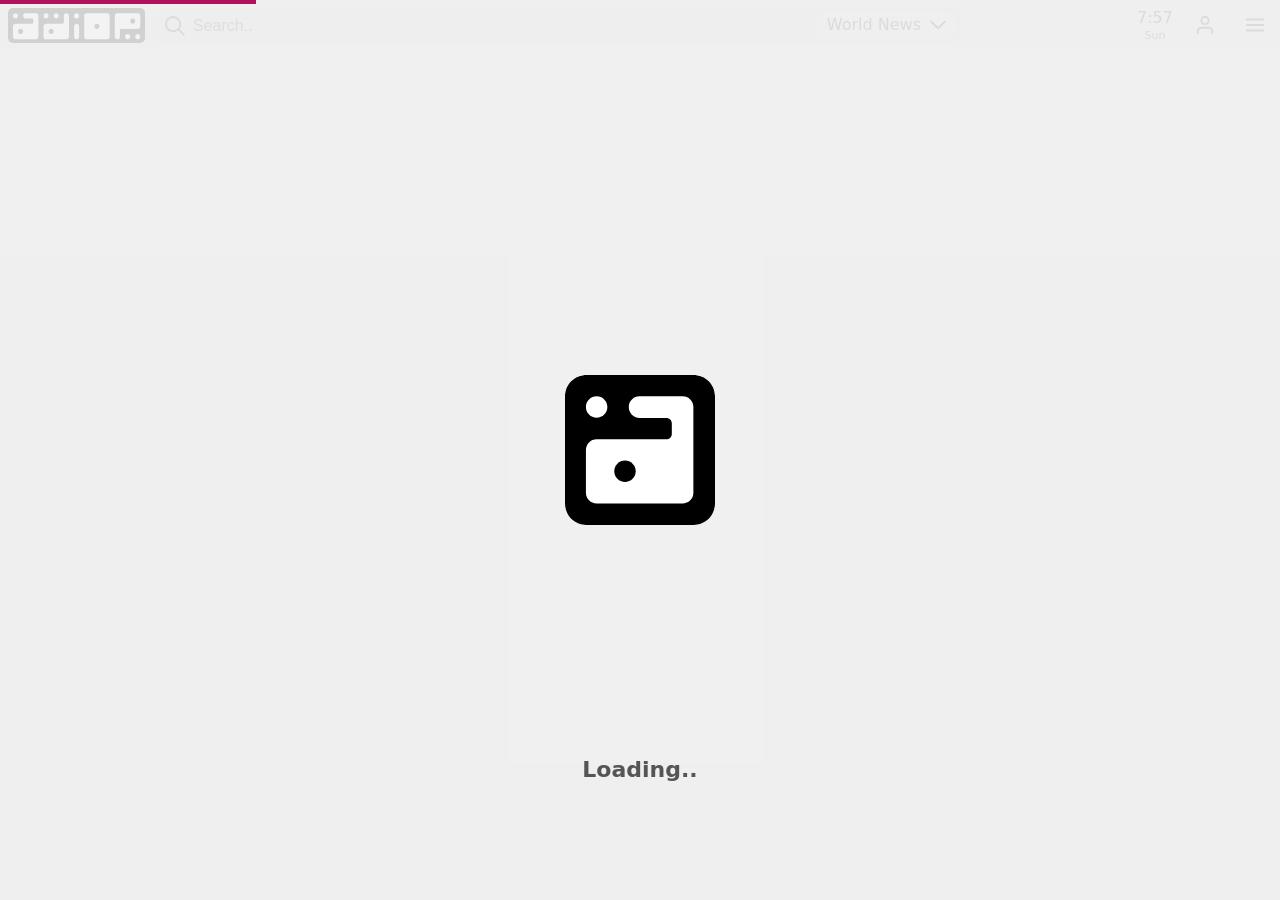
==== commit eb643542: "Removed extension to main index.js" ====
--- a/index.html
+++ b/index.html
@@ -14,7 +14,7 @@
   <meta http-equiv="X-UA-Compatible" content="IE=edge"/>
   <meta name="generator" content="ADIOP API 1.1"/>
   <link rel="manifest" href="adiop_manifest.json"/>
-  <link rel="app_data" href="adiop_data.json"/>
+  <link rel="appscript" href="app.json"/>
   <link rel="preload" href="adiop_icon.png" as="image" type="image/png"/>
   <meta name="application-name" content="Adiop News"/>
   <meta property="og:locale" content="en_US"/>
@@ -30,7 +30,6 @@
   <meta property="og:image:height" content="512"/>
   <meta property="og:image" content="favicon.ico"/>
   <meta property="og:image" content="favicon.svg"/>
-  <meta name="google-adsense-account" content="ca-pub-2519420500233130"/>
   <meta name="api_token" content="7346ce4c5ca0e750104927f309a322ee06f21bfb64f7ef20e5723c29edefcaa4"/>
   <meta name="robots" content="index, follow, max-image-preview:large, max-snippet:-1, max-video-preview:-1">
     
@@ -115,9 +114,7 @@
   <link rel="icon" type="image/svg+xml" href="favicon.svg"/>
   <link rel="icon" sizes="512x512" type="image/png" href="favicon.png"/>
   <link rel="search" type="application/opensearchdescription+xml" href="https://adiop.com/?search" title="Adiop News">
-<link rel="stylesheet" type="text/css" href="adiop.favicons.css"/> 
 <link rel="stylesheet" type="text/css" href="adiop.icons.css"/>
-<link rel="stylesheet" type="text/css" href="adiop.weather_icons.css"/>
 <link rel="stylesheet" type="text/css" href="adiop.main.2.css"/>
   <noscript>
     <div class="noscriptmsg">
@@ -131,38 +128,10 @@
       return false;
     };
     function iosPWASplash(n,t="white"){if("string"!=typeof n||0===n.length)throw Error("Invalid icon URL provided");let s=screen.width,h=screen.height,f=window.devicePixelRatio||1,i=document.createElement("canvas"),r=document.createElement("canvas"),e=i.getContext("2d"),o=r.getContext("2d"),u=new Image;u.onerror=function(){throw Error("Failed to load icon image");};u.src=n;u.onload=function(){let n=u.width/(3/f),c=u.height/(3/f);i.width=s*f;r.height=i.width;i.height=h*f;r.width=i.height;e.fillStyle=t;o.fillStyle=t;e.fillRect(0,0,i.width,i.height);o.fillRect(0,0,r.width,r.height);let v=(i.width-n)/2,y=(i.height-c)/2,p=(r.width-n)/2,w=(r.height-c)/2;e.drawImage(u,v,y,n,c);o.drawImage(u,p,w,n,c);let b=i.toDataURL("image/png"),k=r.toDataURL("image/png"),l=document.createElement("link");l.setAttribute("rel","apple-touch-startup-image");l.setAttribute("media","screen and (orientation: portrait)");l.setAttribute("href",b);document.head.appendChild(l);let a=document.createElement("link");a.setAttribute("rel","apple-touch-startup-image");a.setAttribute("media","screen and (orientation: landscape)");a.setAttribute("href",k);document.head.appendChild(a)}}
-    "serviceWorker"in navigator&&navigator.serviceWorker.register("sw.js",{scope:"."}).then(function(registration){
-//       // Register periodic sync
-//       registration.periodicSync.register('rss-fetch', {
-// //         minInterval: 24 * 60 * 60 * 1000, // One day
-//         minInterval: 1 * 60 * 1000, // One day
-//       }).then(() => {
-//         console.log('Periodic sync registered!');
-//       }).catch(error => {
-//         console.error('Periodic sync registration failed:', error);
-//       });
-      
-//       registration.addEventListener("updatefound", () => {
-//         // If updatefound is fired, it means that there's
-//         // a new service worker being installed.
-//         const installingWorker = registration.installing;
-//         console.log(
-//           "A new service worker is being installed:",
-//           installingWorker,
-//         );
-
-        // You can listen for changes to the installing service worker's
-        // state via installingWorker.onstatechange
-//       });
-    
-    },function(){});
+    "serviceWorker"in navigator&&navigator.serviceWorker.register("sw.js",{scope:"."}).then(function(registration){},function(){});
     iosPWASplash("adiop_icon.png","#ffffff")
   </script>
-<!-- <script src="remarkable.min.js" type="text/javascript"></script>
-<script src="highlight.min.js" type="text/javascript"></script>
-<script src="CryptoJS.js" type="text/javascript"></script> -->
-<script src="adiop.ext.js" type="text/javascript"></script>
-<script src="index.8.1.js" type="text/javascript"></script>
+<script src="index.8.2.js" type="text/javascript"></script>
   </head>
   <body class="unloaded"></body>
 </html>
